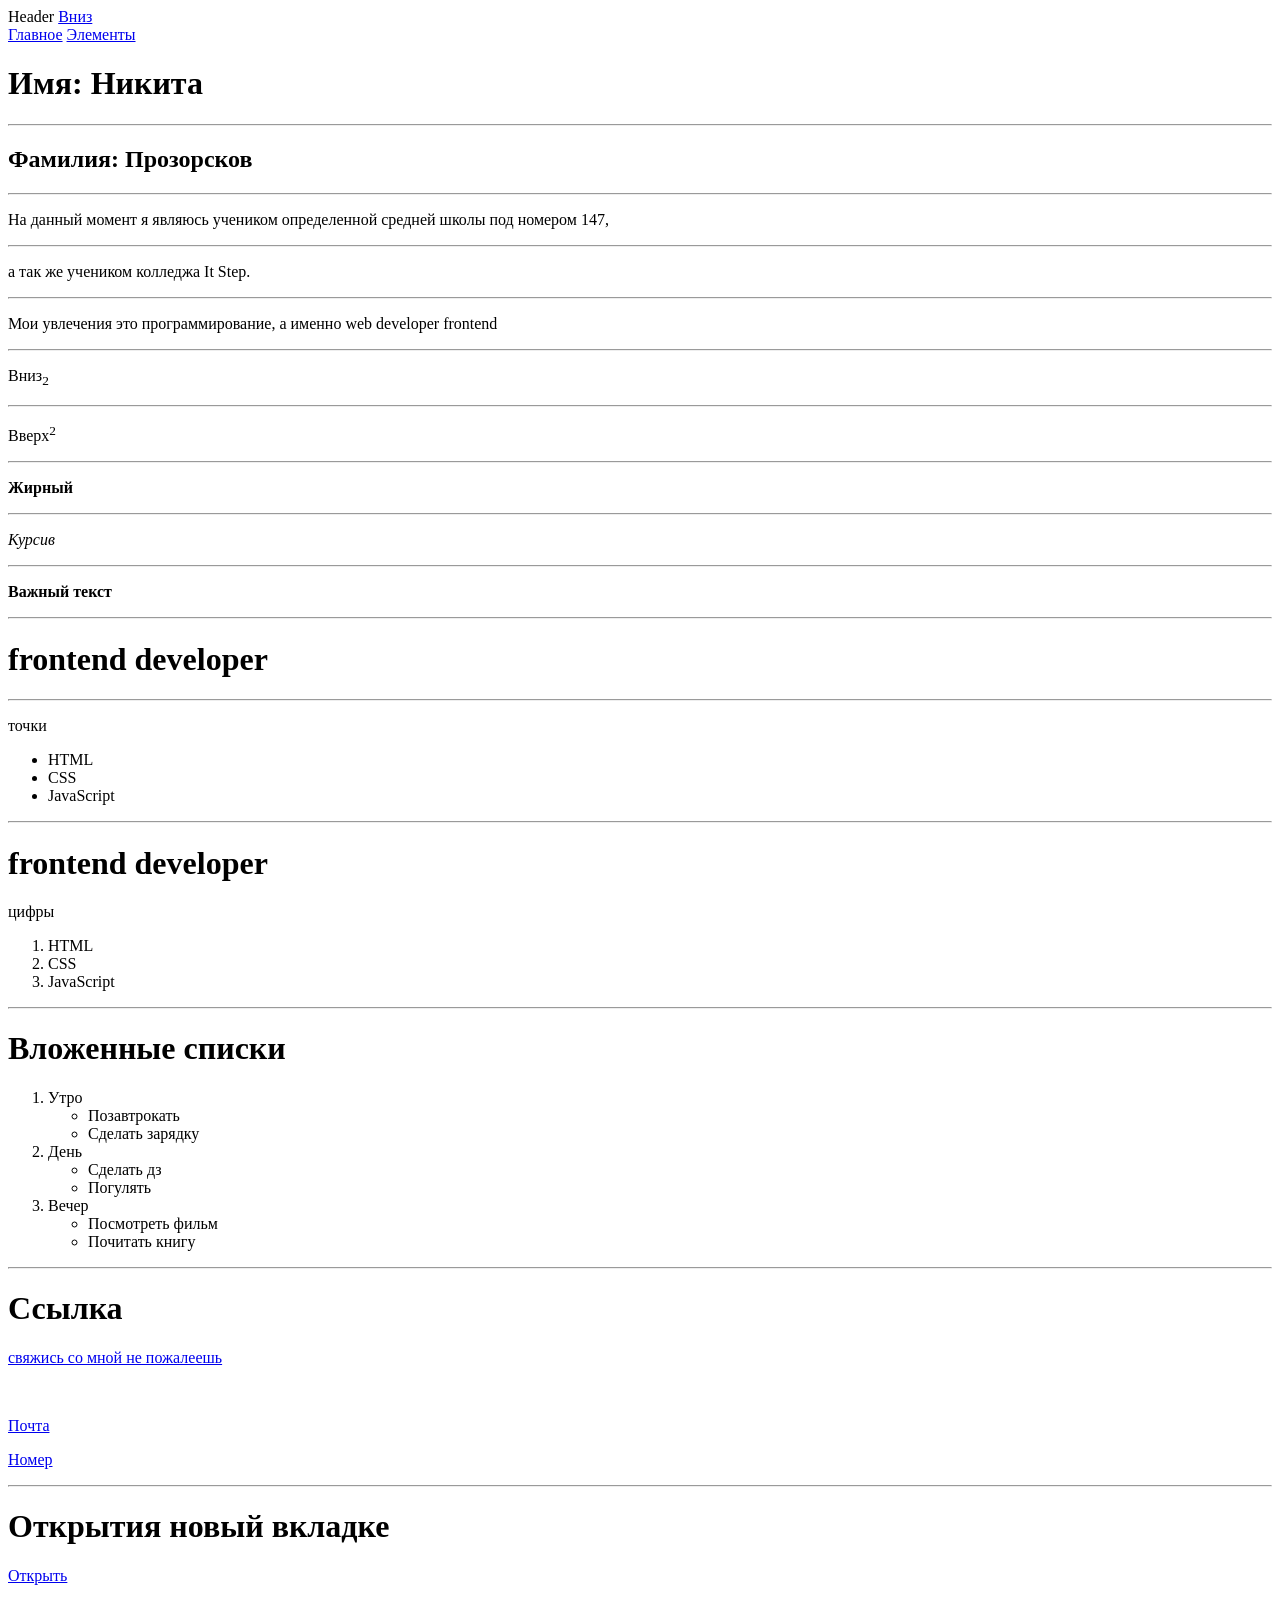
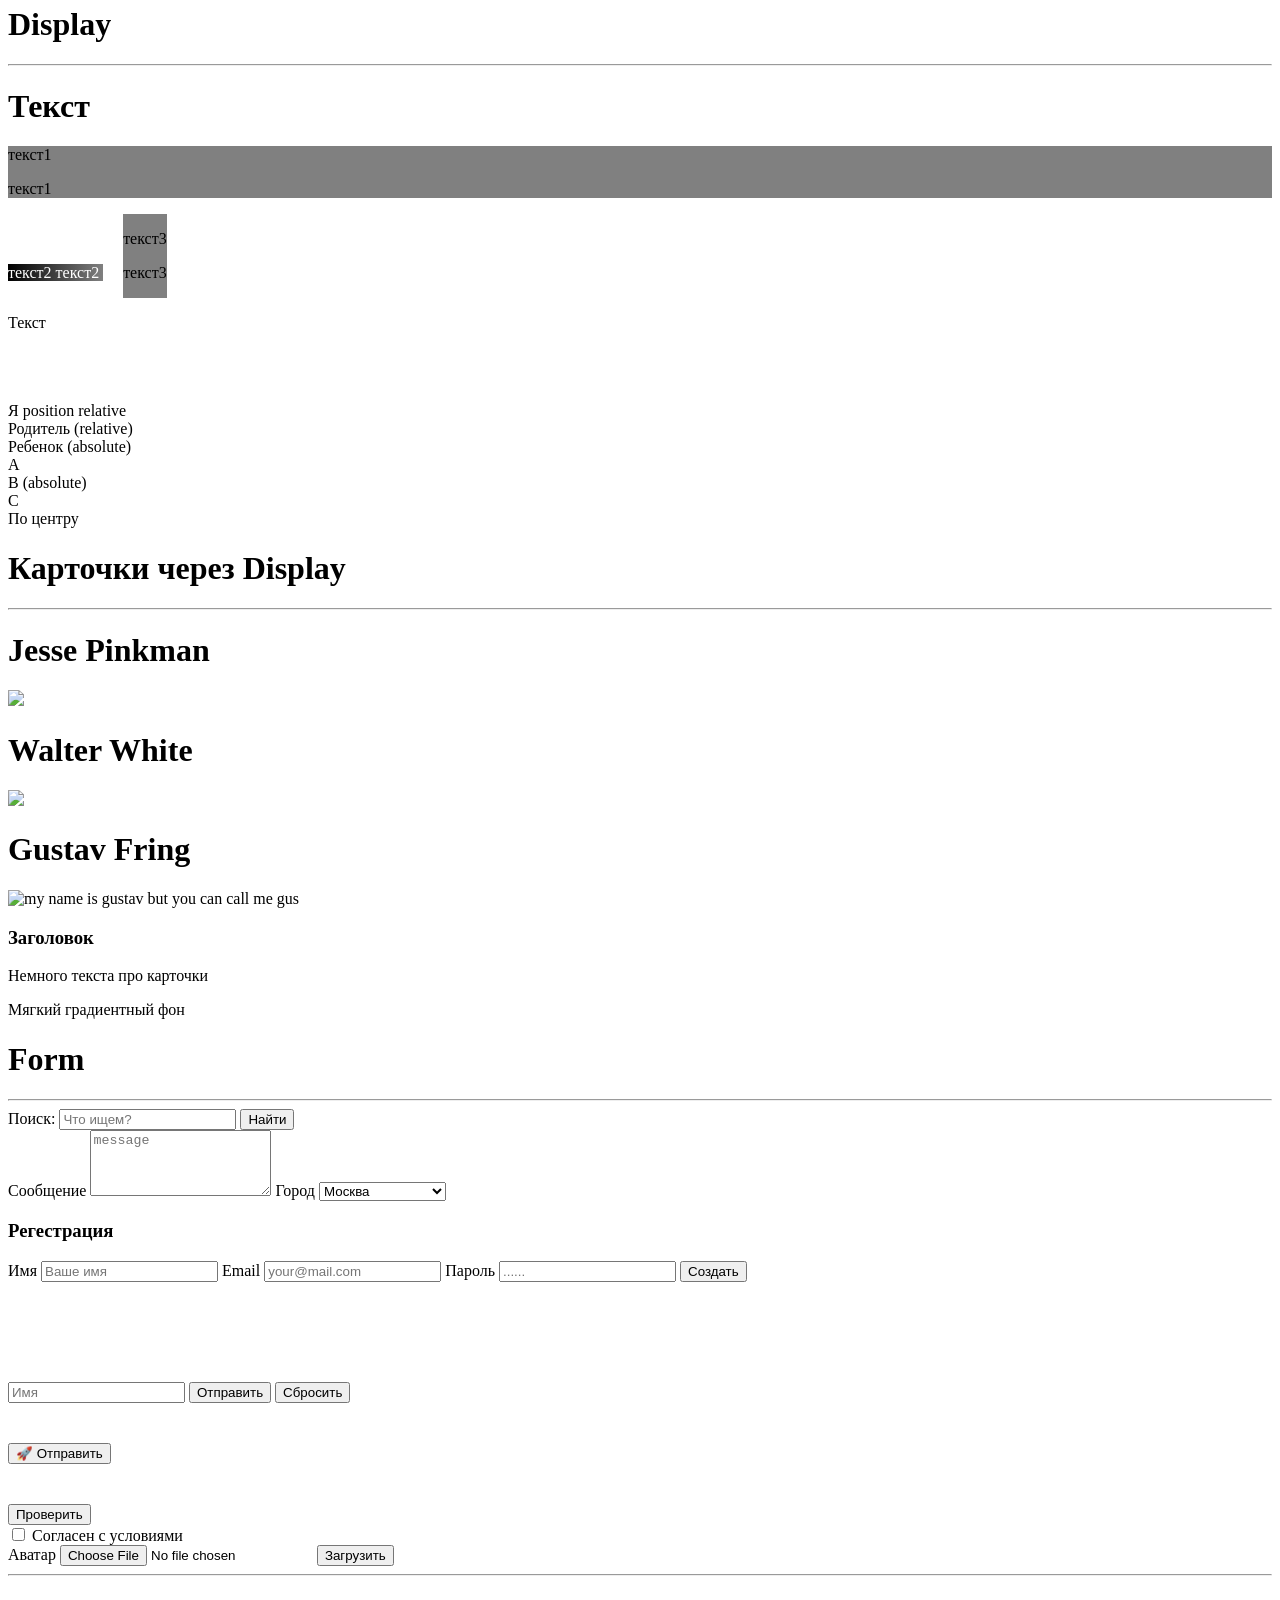
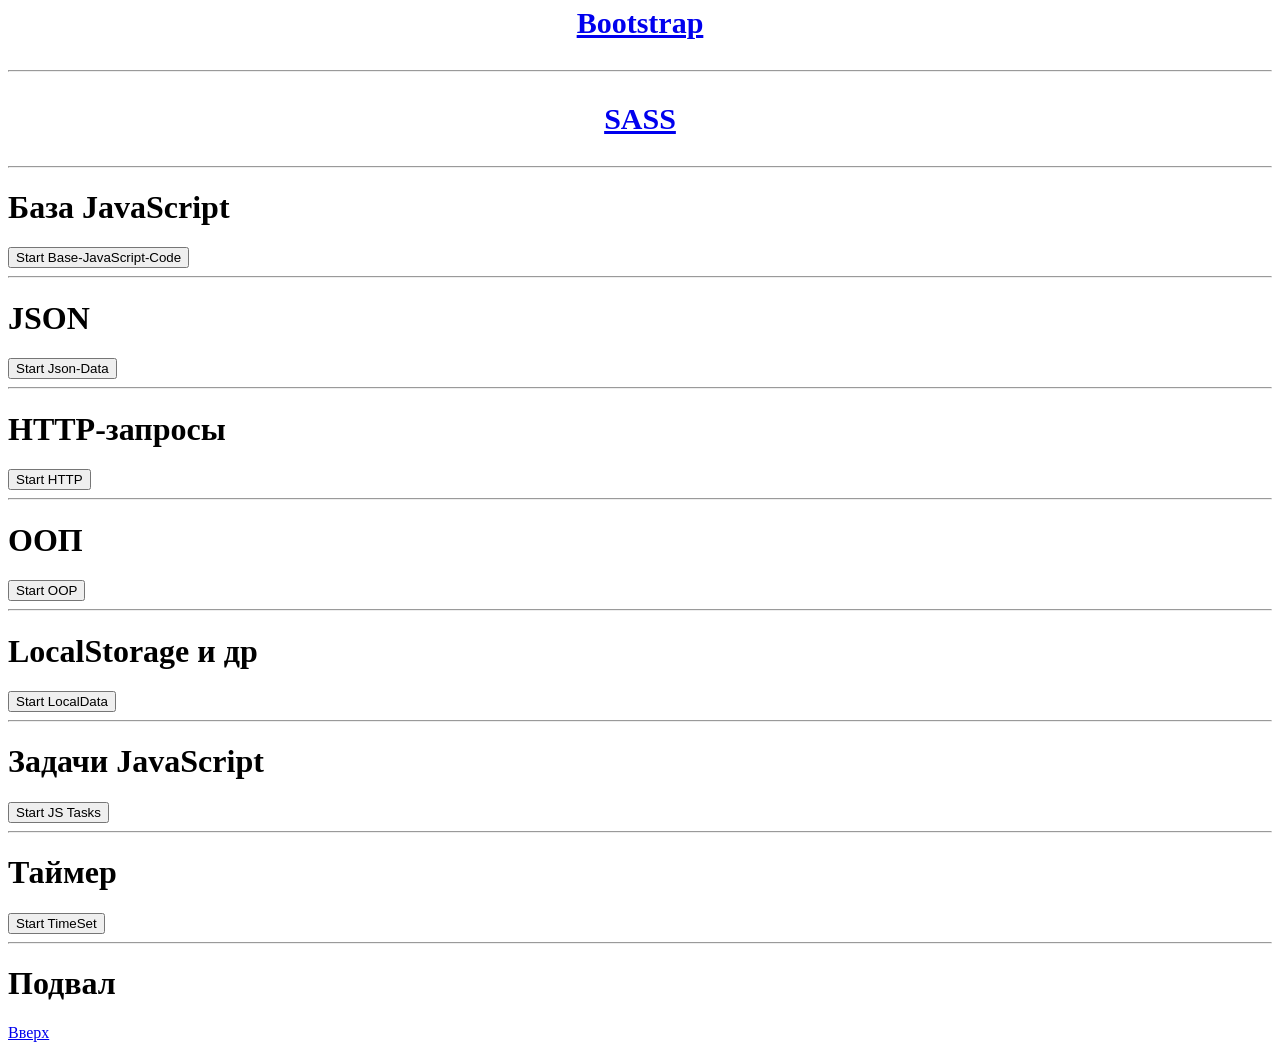
==== 1lesson.html @ 4474e619 "new" ====
<!DOCTYPE html>
<html lang="en">
<head>
    <meta charset="UTF-8">
    <meta http-equiv="X-UA-Compatible" content="IE=edge">
    <meta name="viewport" content="width=device-width, initial-scale=1.0">
    <title>WebDevelopment_learn</title>
    <link rel="stylesheet" href="style.css">
    <link rel="icon" type="image/x-icon" href="/favicon/icons8-сеть-16.png">
    <link rel="preconnect" href="https://fonts.googleapis.com">
    <link rel="preconnect" href="https://fonts.gstatic.com" crossorigin>
    <link href="https://fonts.googleapis.com/css2?family=Bitcount+Grid+Double:wght@100..900&display=swap" rel="stylesheet">
    <link rel="preconnect" href="https://fonts.googleapis.com">
    <link rel="preconnect" href="https://fonts.gstatic.com" crossorigin>
    <link href="https://fonts.googleapis.com/css2?family=Lobster&display=swap" rel="stylesheet">
    <link rel="preconnect" href="https://fonts.googleapis.com">
    <script type="module" src="main.js"></script>    
    <link rel="preconnect" href="https://fonts.gstatic.com" crossorigin>
    <link href="https://fonts.googleapis.com/css2?family=Rubik+Mono+One&display=swap" rel="stylesheet">
    
</head> 
<body>
    <header id="salam"> Header
    <a class="vniz" href="#vnizz">Вниз</a>
    <nav class="menu">
        <a class="mainnnn" href="#mainn">Главное</a>
        <a class="elements" href="#elemntss">Элементы</a>
    </nav>
    </header>
    <main>
    <h1 class="Name" id="mainn">Имя: Никита</h1>
    <hr> 
    <h2>Фамилия: Прозорсков</h2>
    <hr>
    <p>На данный момент я являюсь учеником определенной средней школы под номером 147,</p>
    <hr>
    <p>а так же учеником колледжа It Step.</p>
    <hr>
    <p>Мои увлечения это программирование, а именно web developer frontend</p>
    <hr>
    <p id="elemntss">Вниз<sub>2</sub></p>
    <hr>
    <p>Вверх<sup>2</sup></p>
    <hr>
    <p><b>Жирный</b></p>
    <hr>
    <p><i>Курсив</i></p>
    <hr>
    <p><strong>Важный текст</strong></p>
    <hr>
    <h1>frontend developer</h1>
    <hr>
    <p>точки</p>
    <ul>
        <li>HTML</li>
        <li>CSS</li>
        <li>JavaScript</li>
    </ul>
    <hr>
    <h1>frontend developer</h1>
    <p>цифры</p>
    <ol>
        <li>HTML</li>
        <li>CSS</li>
        <li>JavaScript</li>
    </ol>
    <hr>
    <h1>Вложенные списки</h1>
    <ol>
       <li>Утро
     <ul>
        <li>Позавтрокать</li>
        <li>Сделать зарядку</li>
     </ul>
     </li>
     <li> День
        <ul>
            <li>Сделать дз</li>
            <li>Погулять</li>
        </ul>
     </li>  
     <li> Вечер
        <ul>
            <li>Посмотреть фильм</li>
            <li>Почитать книгу</li>
        </ul>
     </li>
    </ol>
 <hr>
 <h1>Ссылка</h1>
 <a href="#salam"><p>свяжись со мной не пожалеешь</p></a>
 <a href="https://www.google.com/search?q=%D0%BF%D0%BE%D1%87%D1%82%D0%B0&rlz=1C1GCEU_ruBY965BY965&oq=%D0%BF%D0%BE%D1%87%D1%82%D0%B0&gs_lcrp=[base64]&sourceid=chrome&ie=UTF-8&sei=vSjIaNepLYi8wPAP7PGDgAo&zx=1757948424791&no_sw_cr=1?subject=Здравствуйте&body=я человек"><br><p>Почта</p></a>
 <a href="tel:+375445184730"><p>Номер</p></a>
 <hr>
 <h1>Открытия новый вкладке</h1>
 <a 
   href="сайт.com"
   target="_blank"
   rel="noopener noreferrer"
   title="Открыть">  
   <p>Открыть</p> 
</a>  
<h1>Display</h1>
<hr>
<div class="pxx">
  <h1 class="emm">Текст</h1>
</div>
<div style="display: block; background-color: gray;"> 
  <p>текст1</p> 
  <p>текст1</p>
</div>
<div style="display: inline;  color:white; background-image: linear-gradient(90deg,black,grey);">   
   <span>
    текст2 
    текст2
   </span> 
</div>
<div style="margin-left: 20px; display: inline-block; background-color: gray;">
    <p>текст3</p> 
    <p>текст3</p>
</div>
<p style="margin-bottom: 30px;">Текст</p>
<div style="padding: 20px;"></div>
<div class="box">Я position relative</div>
<div class="parent">
    Родитель (relative)
    <div class="child">Ребенок (absolute)</div>
</div>
<div class="row">
    <div class="box">A</div>
    <div class="box abs">B (absolute)</div>
    <div class="box">C</div>
</div>
<div class="stage">
    <div class="modal">По центру</div>
</div>
<h1>Карточки через Display</h1>
<hr>
<div class="flexing">
    <div class="container" id="jessi">
        <div class="jessi-dialog" id="jessi-dialog">
            <h1>Jesse Pinkman</h1>
        </div>
        <img src="https://upload.wikimedia.org/wikipedia/ru/thumb/5/52/Jesse_Bruce_Pinkman.jpg/330px-Jesse_Bruce_Pinkman.jpg">
    </div>
    <div class="container" id="walter">
        <div class="jessi-dialog" id="walter-dialog">
            <h1>Walter White</h1>
        </div>
        <img src="https://upload.wikimedia.org/wikipedia/ru/thumb/a/ac/Walter_Hartwell_White.jpg/330px-Walter_Hartwell_White.jpg">
    </div>
    <div class="container" id="gustav">
        <div class="jessi-dialog" id="gustav-dialog">
            <h1>Gustav Fring</h1>
        </div>
        <img src="https://preview.redd.it/is-gustavo-fring-his-real-name-v0-3cmh5jrsr4df1.jpeg?width=640&crop=smart&auto=webp&s=c3fda0f377e177daecb473f7a951c6828c916b12" alt="my name is gustav but you can call me gus">
    </div>
</div>
<div class="inline">
<div class="card">
    <h3>Заголовок</h3>
    <p>Немного текста про карточки</p>
</div>
<div class="grad">Мягкий градиентный фон</div>
</div>
<h1>Form</h1>
<hr>
<form class="search" action="/search" method="get">
    <label for="q">Поиск:</label>
    <input id="q" name="q" type="text" placeholder="Что ищем?">
    <button class="accept" type="submit">Найти</button>
</form>
<label for="msg">Сообщение</label>
<textarea id="msg" name="message" rows="4" placeholder="message"></textarea>
<label for="city">Город</label>
<select id="city" name="city">
    <option value="msk">Москва</option>
    <option value="spb">Санкт-Петербург</option>
    <option value="mnsk">Минск</option>
</select>
<form class="auth" action="/singup" metod="post">
    <h3 class="auth_title">Регестрация</h3>
    <label class="auth_label">Имя
        <input class="auth_input" name="name" type="text" placeholder="Ваше имя" required="">
    </label>
    <label class="auth_label">Email
        <input class="auth_input" name="email" type="email" placeholder="your@mail.com" required="">
    </label>
    <label class="auth_label">Пароль
        <input class="auth_input" name="password" type="password" placeholder="......" required="">
    </label>
    <button class="auth_btn" type="submit">Создать</button>
</form>
<form action="/send" method="post" style="margin-top: 100px;">
    <input id="input-js" type="text" name="name" placeholder="Имя" required>
    <button id="sumbit-js" type="submit">Отправить</button>
    <button type="reset">Сбросить</button>
</form>
<form class="form" action="/send" method="POST" style="margin-top: 40px;">
    <button class="form_button form__button--primary" type="sumbit">
        <span class="form__button-icon" aria-hidden="true">🚀</span>
        <span class="form__button-text">Отправить</span>
    </button>
</form>
<form class="form" action="/send" method="POST" style="margin-top: 40px;">
    <button class="form__button form__button--ghost" type="button" id="check">
        Проверить
    </button>
</form>
<label class="form__option" style="margin-top: 50px;">
    <input class="form__checkbox" type="checkbox" id="agree" name="agree" value="yes">
    <span class="form__option-text">Согласен с условиями</span>
</label>
<form class="form" action="/upload" method="POST" enctype="multipart/form-data">
    <label class="form_option">
        <span class="form_option">Аватар</span>
        <input class="form_file" type="file" name="avatar" accept="image/*">
    </label>
    <button class="form_button form__button--primary" type="submit">Загрузить</button>
</form>
<hr>
<h3 style="text-align: center; font-size:30px;"><a href="/boostrap/index.html">Bootstrap</a></h3>
<hr>
<h3 style="text-align: center; font-size:30px;"><a href="/SASS/vite-project/index.html">SASS</a></h3>
<hr>
<h1>База JavaScript</h1>
<button id="button-start">Start Base-JavaScript-Code</button>
<hr>
<h1>JSON</h1>
<button id="button-start-json">Start Json-Data</button>
<hr>
<h1>HTTP-запросы</h1>
<button id="button-start-http">Start HTTP</button>
<hr>
<h1>ООП</h1>
<button id="button-start-oop">Start OOP</button>
<hr>
<h1>LocalStorage и др</h1>
<button id="button-start-localdata">Start LocalData</button>
<hr>
<h1>Задачи JavaScript</h1>
<button id="button-start-js">Start JS Tasks</button>
<hr>
<h1>Таймер</h1>
<button id="button-start-timeset">Start TimeSet</button>
<hr>
</main>
<footer>
    <h1 id="vnizz">Подвал</h1>
    <a href="#salam"><p>Вверх</p></a>
</footer>
</body>
</html>
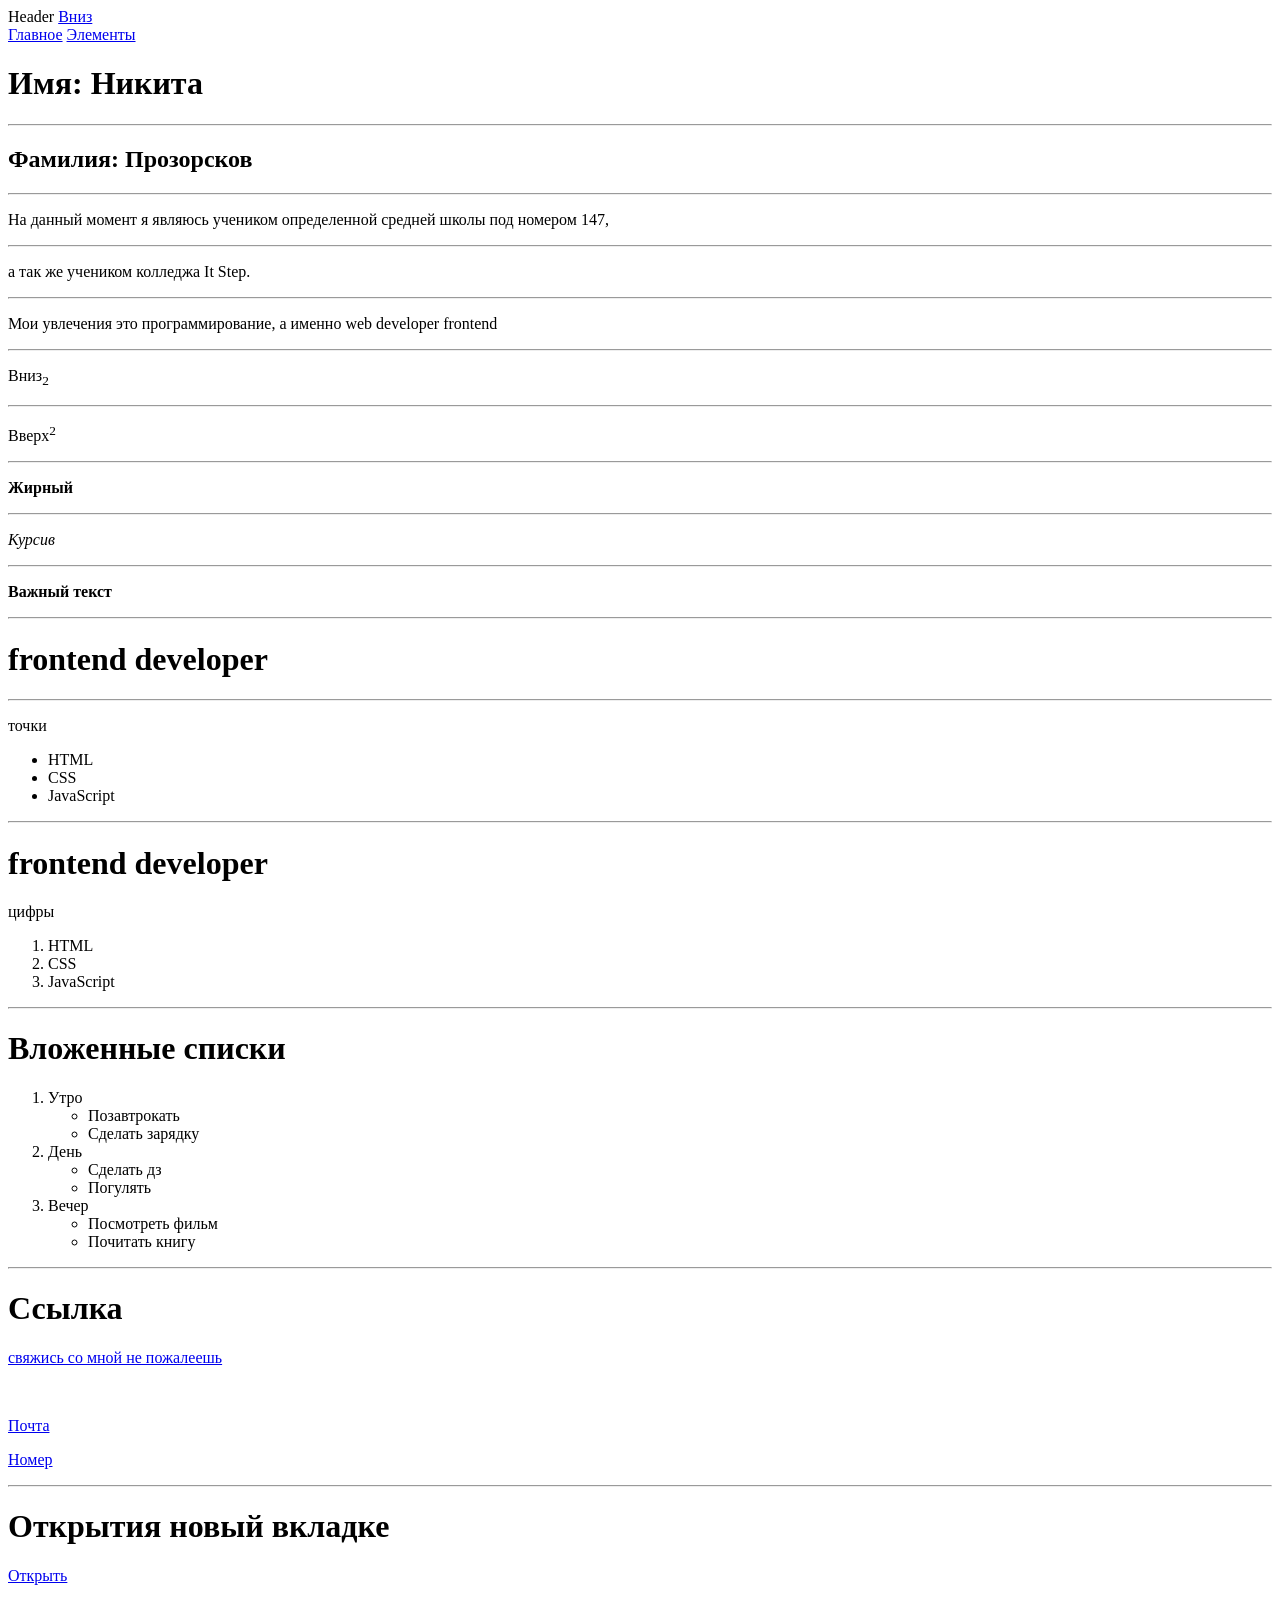
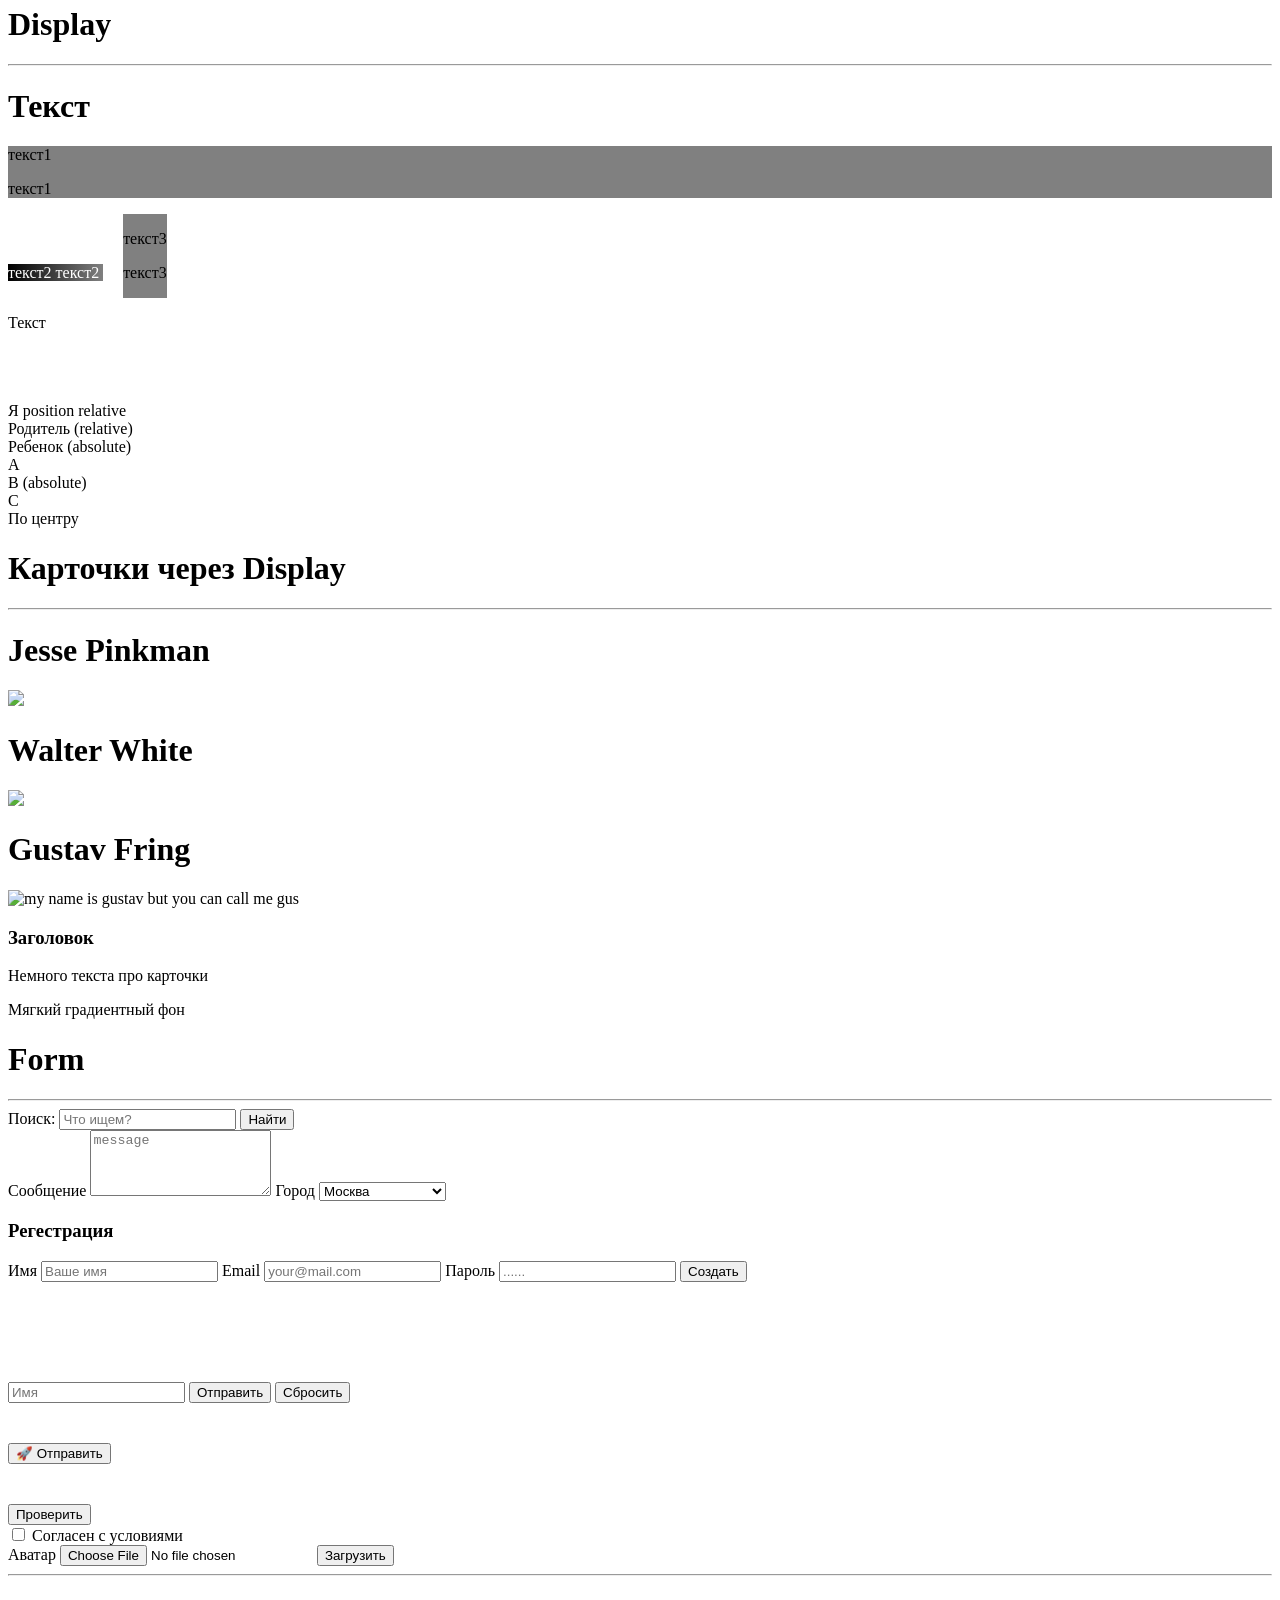
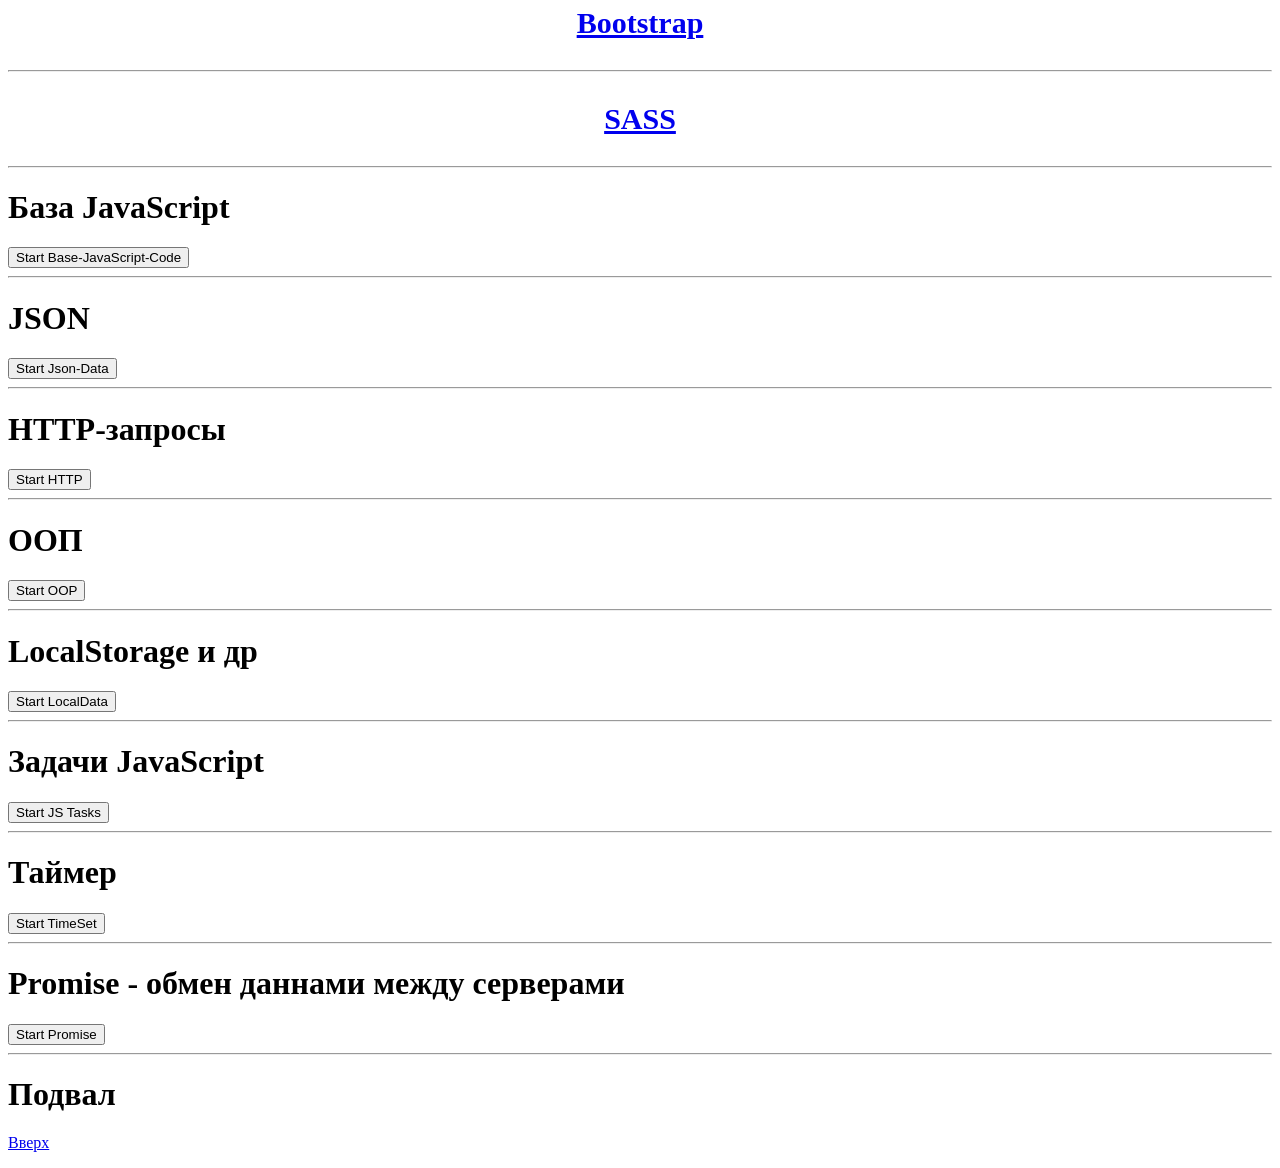
==== commit bae39160: "new" ====
--- a/1lesson.html
+++ b/1lesson.html
@@ -244,6 +244,9 @@
 <h1>Таймер</h1>
 <button id="button-start-timeset">Start TimeSet</button>
 <hr>
+<h1>Promise - обмен даннами между серверами</h1>
+<button id="button-start-promise">Start Promise</button>
+<hr>
 </main>
 <footer>
     <h1 id="vnizz">Подвал</h1>
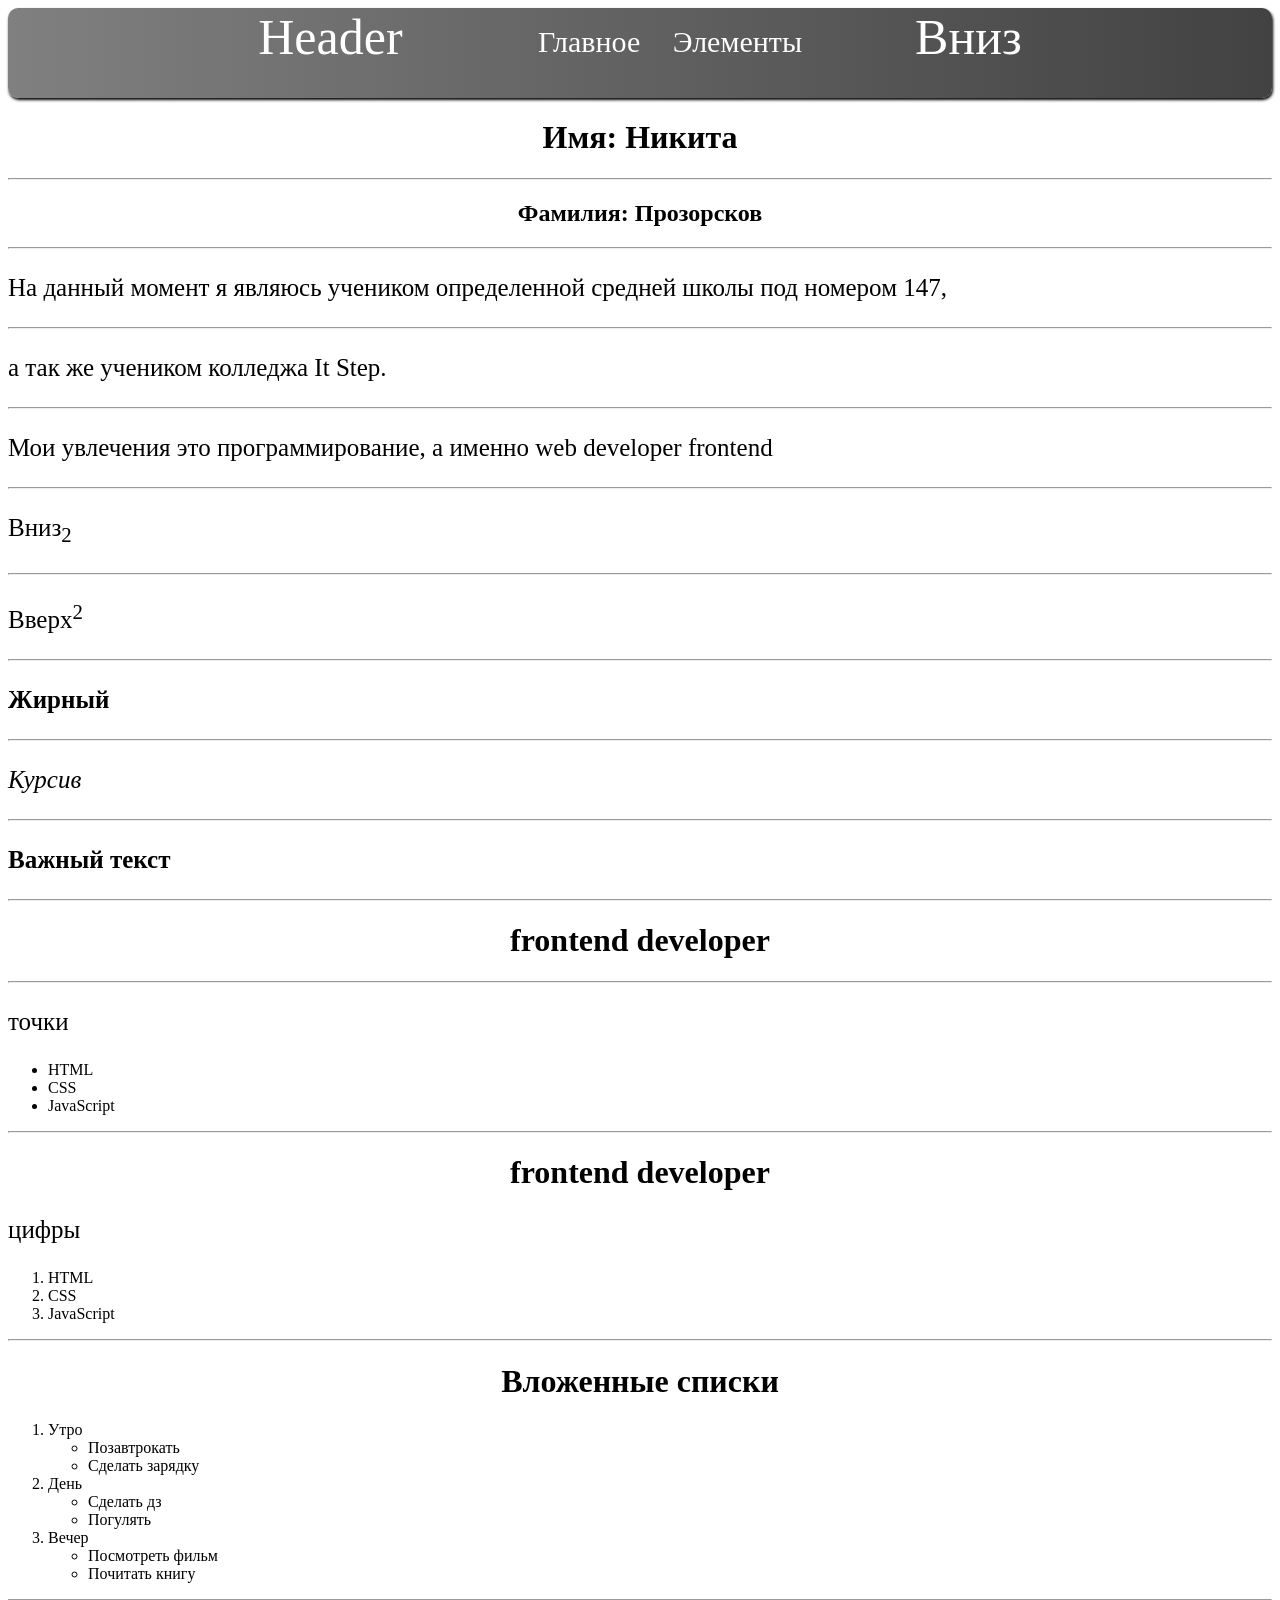
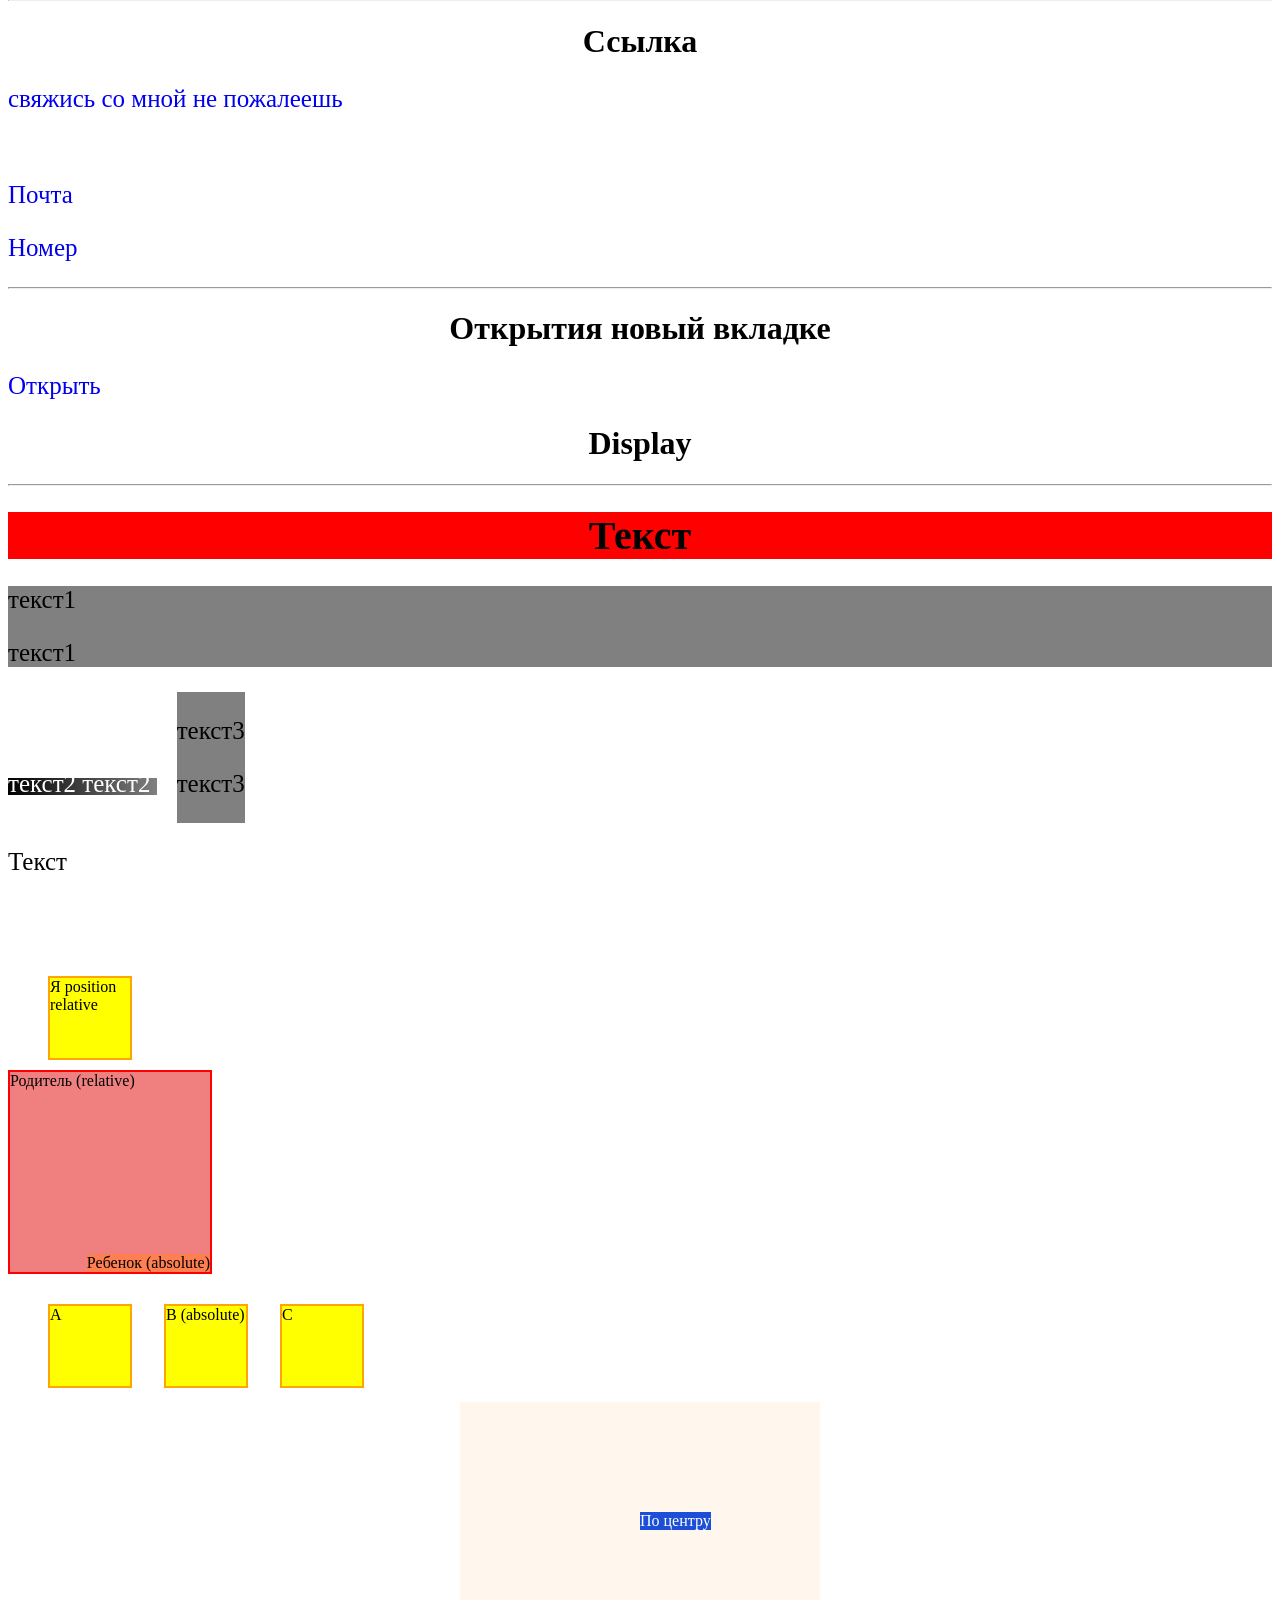
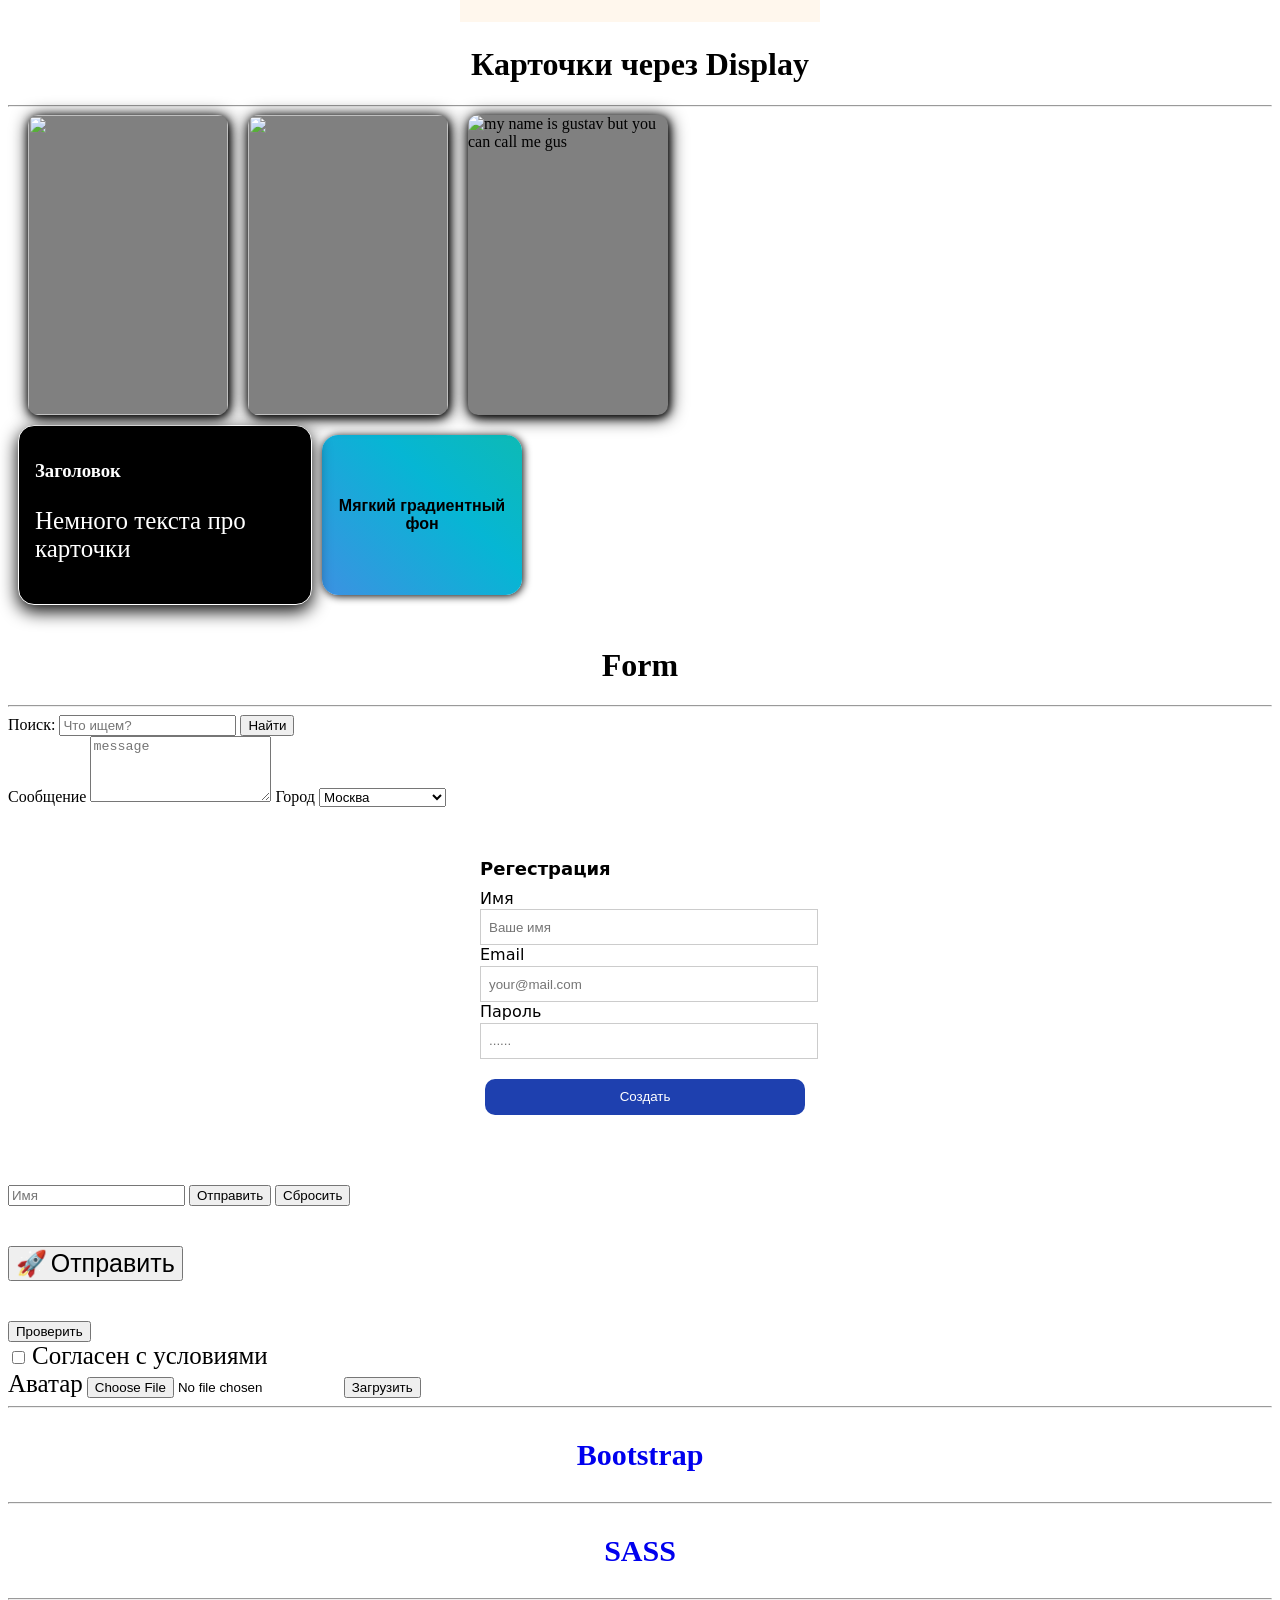
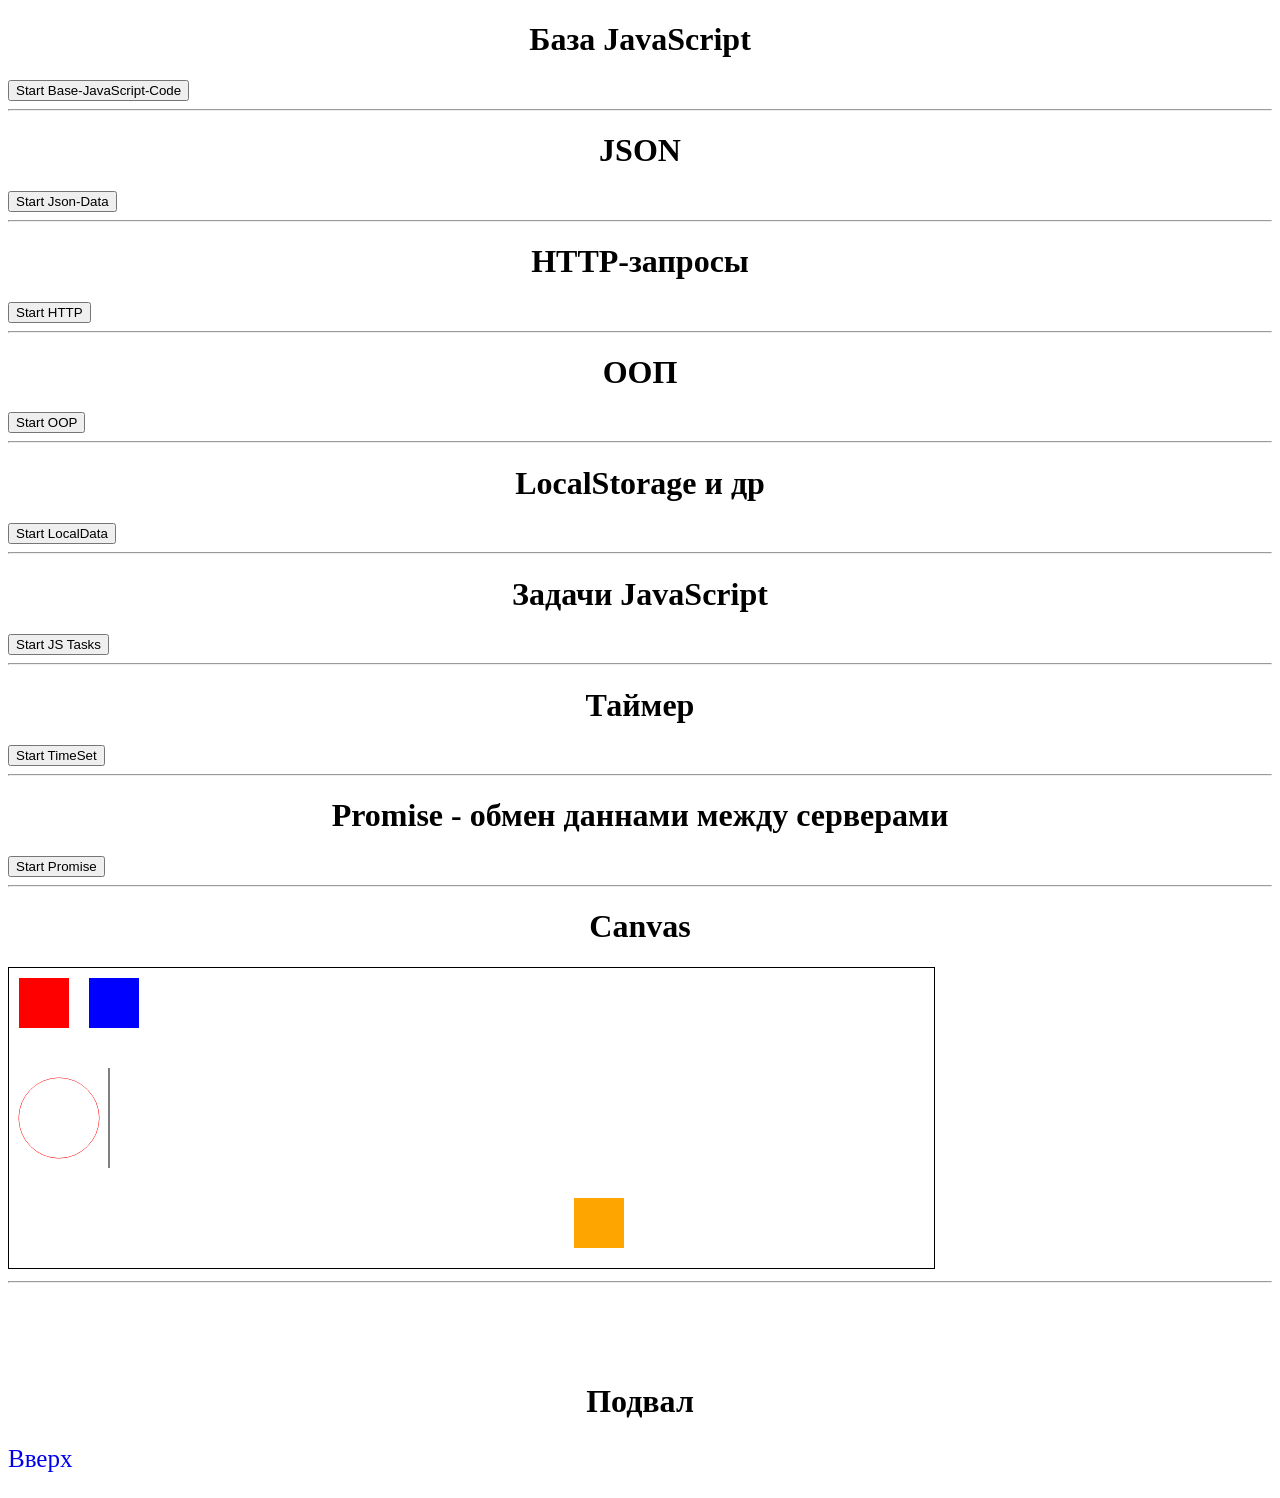
==== commit f9a324e0: "new" ====
--- a/1lesson.html
+++ b/1lesson.html
@@ -14,7 +14,6 @@
     <link rel="preconnect" href="https://fonts.gstatic.com" crossorigin>
     <link href="https://fonts.googleapis.com/css2?family=Lobster&display=swap" rel="stylesheet">
     <link rel="preconnect" href="https://fonts.googleapis.com">
-    <script type="module" src="main.js"></script>    
     <link rel="preconnect" href="https://fonts.gstatic.com" crossorigin>
     <link href="https://fonts.googleapis.com/css2?family=Rubik+Mono+One&display=swap" rel="stylesheet">
     
@@ -247,10 +246,14 @@
 <h1>Promise - обмен даннами между серверами</h1>
 <button id="button-start-promise">Start Promise</button>
 <hr>
+<h1>Canvas</h1>
+<canvas id="CanvasJS" height="300" width="925"></canvas>
+<hr>
 </main>
 <footer>
     <h1 id="vnizz">Подвал</h1>
     <a href="#salam"><p>Вверх</p></a>
 </footer>
+    <script type="module" src="./scripts/main.js"></script>  
 </body>
 </html>
--- a/style.css
+++ b/style.css
@@ -0,0 +1,299 @@
+.vniz{
+    margin-left: 500px;
+    font-family: "Lobster";
+    color: white;
+}
+.mainnnn{
+  font-family: "Rubik Mono One";
+  transition: transform 0.1s ease;
+  position: relative;
+  bottom: 60px;
+  left: 20px;
+  padding: 20px;
+  font-size: 30px;
+  color: white;
+}
+
+
+.mainnnn:hover {
+  text-decoration:underline;
+  color: rgb(198, 198, 198);
+}
+
+#CanvasJS{
+  border: 1px solid black;
+}
+
+.elements{
+  
+  font-family: "Rubik Mono One";
+  left: 20px;
+  position: relative;
+  bottom: 60px;
+  font-size: 30px;
+  color: white;
+}
+.elements:hover {
+  text-decoration:underline;
+  color: rgb(198, 198, 198);
+}
+
+@media (width: 434px){
+    img{
+      display: none;
+      width: 200px;
+    }
+}
+
+@media (width: 1629px){
+    img{
+      width: 1000px;
+    }
+}
+
+a{
+  text-decoration: none;
+}
+
+html{
+    scroll-behavior: smooth;
+}
+footer{
+  margin-top: 100px;
+}
+
+span{
+    font-size: 25px;
+}
+
+h1{
+    text-align: center;
+}
+h2{
+    text-align: center;
+}
+p{
+    font-size: 25px;
+    
+}
+img{
+    border-radius: 10px;
+    box-shadow: 1px 5px 3px;
+    height: 700px;
+    width: 1253px;
+}
+header{
+    box-shadow: 1px 2px 3px black;
+    height: 90px;
+    font-family: "Bitcount Grid Double";
+    transition: transform 0.3s ease;
+    display: block;
+    border-radius: 10px;
+    color: white;
+    background-image: linear-gradient(90deg, grey, rgb(66, 66, 66));
+    font-size: 50px;
+    text-align: center;
+}
+header:hover{
+    background-image: linear-gradient(90deg, red, grey);
+    transform: scale(1.1);
+}
+
+.flexing{
+  animation-name: card-anim;
+  animation-duration: 0.3s;
+  animation-timing-function: ease;
+  animation-iteration-count: 1;
+  display: flex;
+}
+
+.jessi-dialog{
+  display: none;
+  animation-name: card-anim;
+  animation-duration: 0.3s;
+  background-image: linear-gradient(90deg,grey,rgb(173, 173, 173));
+  border-radius: 30%;
+  animation-timing-function: ease;
+  animation-iteration-count: 1;
+  font-family: 'Courier New', Courier, monospace;
+  box-shadow: 1px 1px 9px black;
+  color: white;
+  font-size: 20px;
+}
+
+@keyframes card-anim {  
+  0% {
+    transform: scale(0.5);
+  }
+  
+  100% {
+    transform: scale(1);
+  }
+
+}
+
+
+img{
+  box-shadow: 1px 2px 18px black;
+  position: absolute;
+  height: 300px;
+  width: 200px;
+}
+
+.container{
+  width: 200px;
+  z-index: 2;
+  box-shadow: 1px 2px 8px black;
+  border-radius: 10px;
+  height: 300px;
+  transition: all 0.3s ease;
+  animation-name: cardName;
+  animation-duration: 0.3s;
+  animation-timing-function: ease;
+  animation-iteration-count: 1;
+  position: relative;
+  background-color: grey;
+  margin-bottom: 30px;
+  margin-left: 20px;
+}
+
+
+.inline{
+  bottom: 20px;
+  position: relative;
+  display: flex;
+}
+
+.grad{
+  position: relative;
+  left: 20px;
+  top: 10px;
+  width: 200px;
+  height: 160px;
+  text-align: center;
+  color: white;
+  font-family: 'Lucida Sans', 'Lucida Sans Regular', 'Lucida Grande', 'Lucida Sans Unicode', Geneva, Verdana, sans-serif;
+  box-shadow: 1px 1px 8px black;
+  display: grid; place-items: center;
+  color: black; font-weight: 700;
+  background-image: linear-gradient(45deg, #8b5cf6, #06b6d4, #22c55e);
+  background-size: 300% 300%;
+  animation: shift 8s ease infinite;
+  border-radius: 16px;
+}
+
+@keyframes shift {
+  0% {background-position: 0% 50%; }
+  50% {background-position: 100% 50%;}
+  100% {background-position: 0% 50%;}
+}
+
+.auth{ position: relative; top: 40px; font:16px/1.3 system-ui,Arial;max-width: 320px;margin: auto;padding: 10px; border: 1px;}
+.auth_title{margin: 0 0 8px; font-size: 18px;}
+.auth_lable{display: block;margin: 8px 0;}
+.auth_input{display: block;width: 100%; height:34px; padding: 0 8px; border: 1px solid #ccc; }
+.auth_input:focus{outline: none; border-color: #2563eb;}
+.auth_btn{position: relative; left: 5px; color: white; display: block; width: 100%; height: 36px; margin-top: 20px; border: 0; border-radius: 10px;}
+.auth_btn{background: #1e40af;}
+
+.card{
+ z-index: 1;
+ border: 1px solid white;
+ width: 260px;
+ padding: 16px;
+ border-radius: 16px;
+ background: black;
+ color: white;
+ position: relative;
+ left: 10px;
+ box-shadow: 0 6px 18px black;
+ transition: transform .2s, box-shadow .2s;
+}
+
+.card:hover{
+  box-shadow: 0 12px 28px rgb(0,0,0,.15);
+  transform: translateY(-6px);
+}
+
+.container:hover{
+  transform: scale(1.1);
+}
+
+.stage{
+  position: relative;
+  width: 360px;
+  height: 220px;
+  margin: 24px auto;
+  background-color: #fff7ed;
+}
+
+
+.modal{
+  position: absolute;
+  top: 50%;
+  left: 50%;
+  transform: translate(-50% -50%);
+  background: #1d4ed8;
+  color: #fff;
+}
+
+.badge{
+  position: absolute;
+  top: 10px;
+  right: 10px;
+  background: #ef4444;
+  color: #fff;
+  padding: 4px 8px;
+  border-radius: 99999px;
+}
+
+
+
+.parent{
+  border: 2px solid red;
+  margin-top: 30px;
+  position: relative;
+  width: 200px;
+  height: 200px;
+  background-color: lightcoral;
+}
+
+.child{
+  position: absolute;
+  bottom: 0;
+  right: 0;
+  background-color: coral;
+}
+
+.box{
+  width: 150px;
+  height: 80px;
+  margin: 10px;
+  background-color: lightgreen;
+  border: 2px solid green;
+
+  position: relative;
+  top: 20px;
+  left: 30px;
+}
+
+.row {
+  display: flex;
+  gap: 12px;
+}
+
+.box{
+  width: 80px;
+  height: 80px;
+  background-color: yellow;
+  border: 2px solid orange;
+}
+
+
+.pxx{
+  background-color: red;
+  font-size: 20px;
+}
+.emm{
+  font-size: clamp(16px, calc(2vm + 10px) 40px);
+}
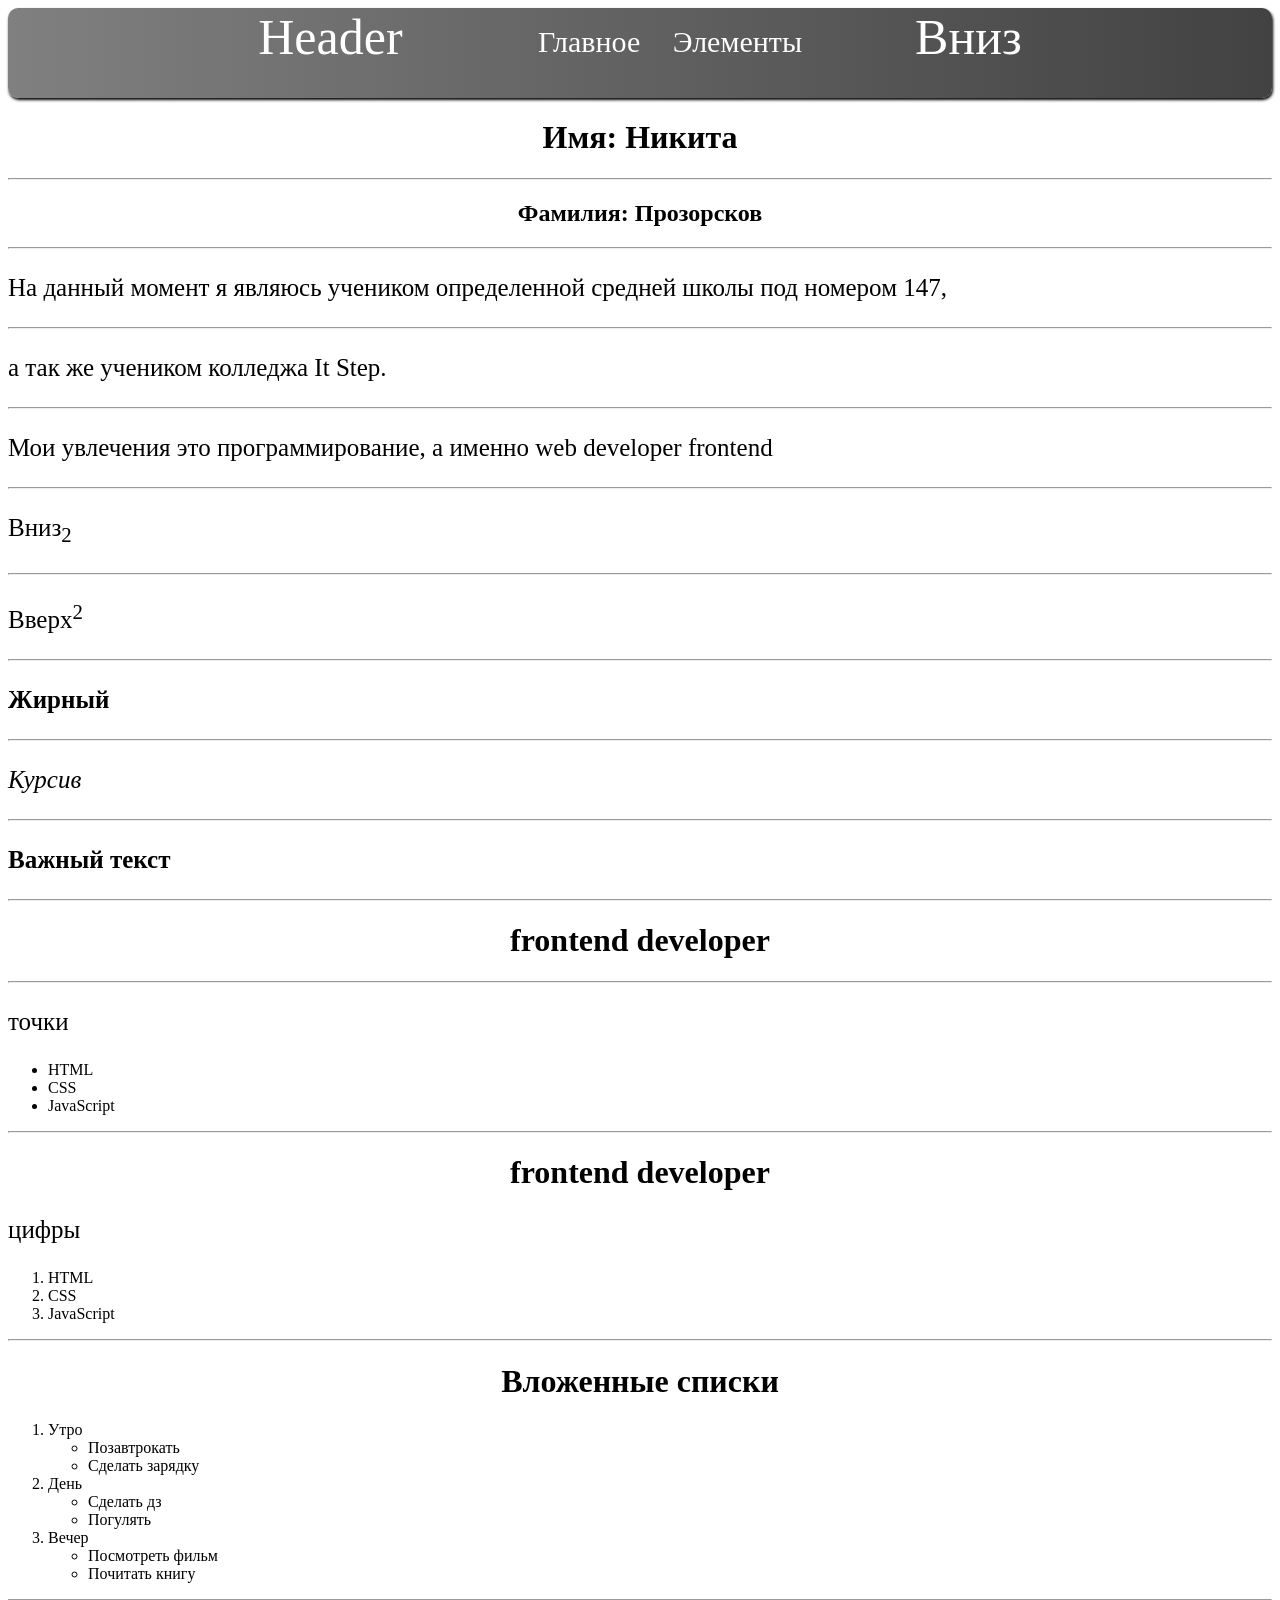
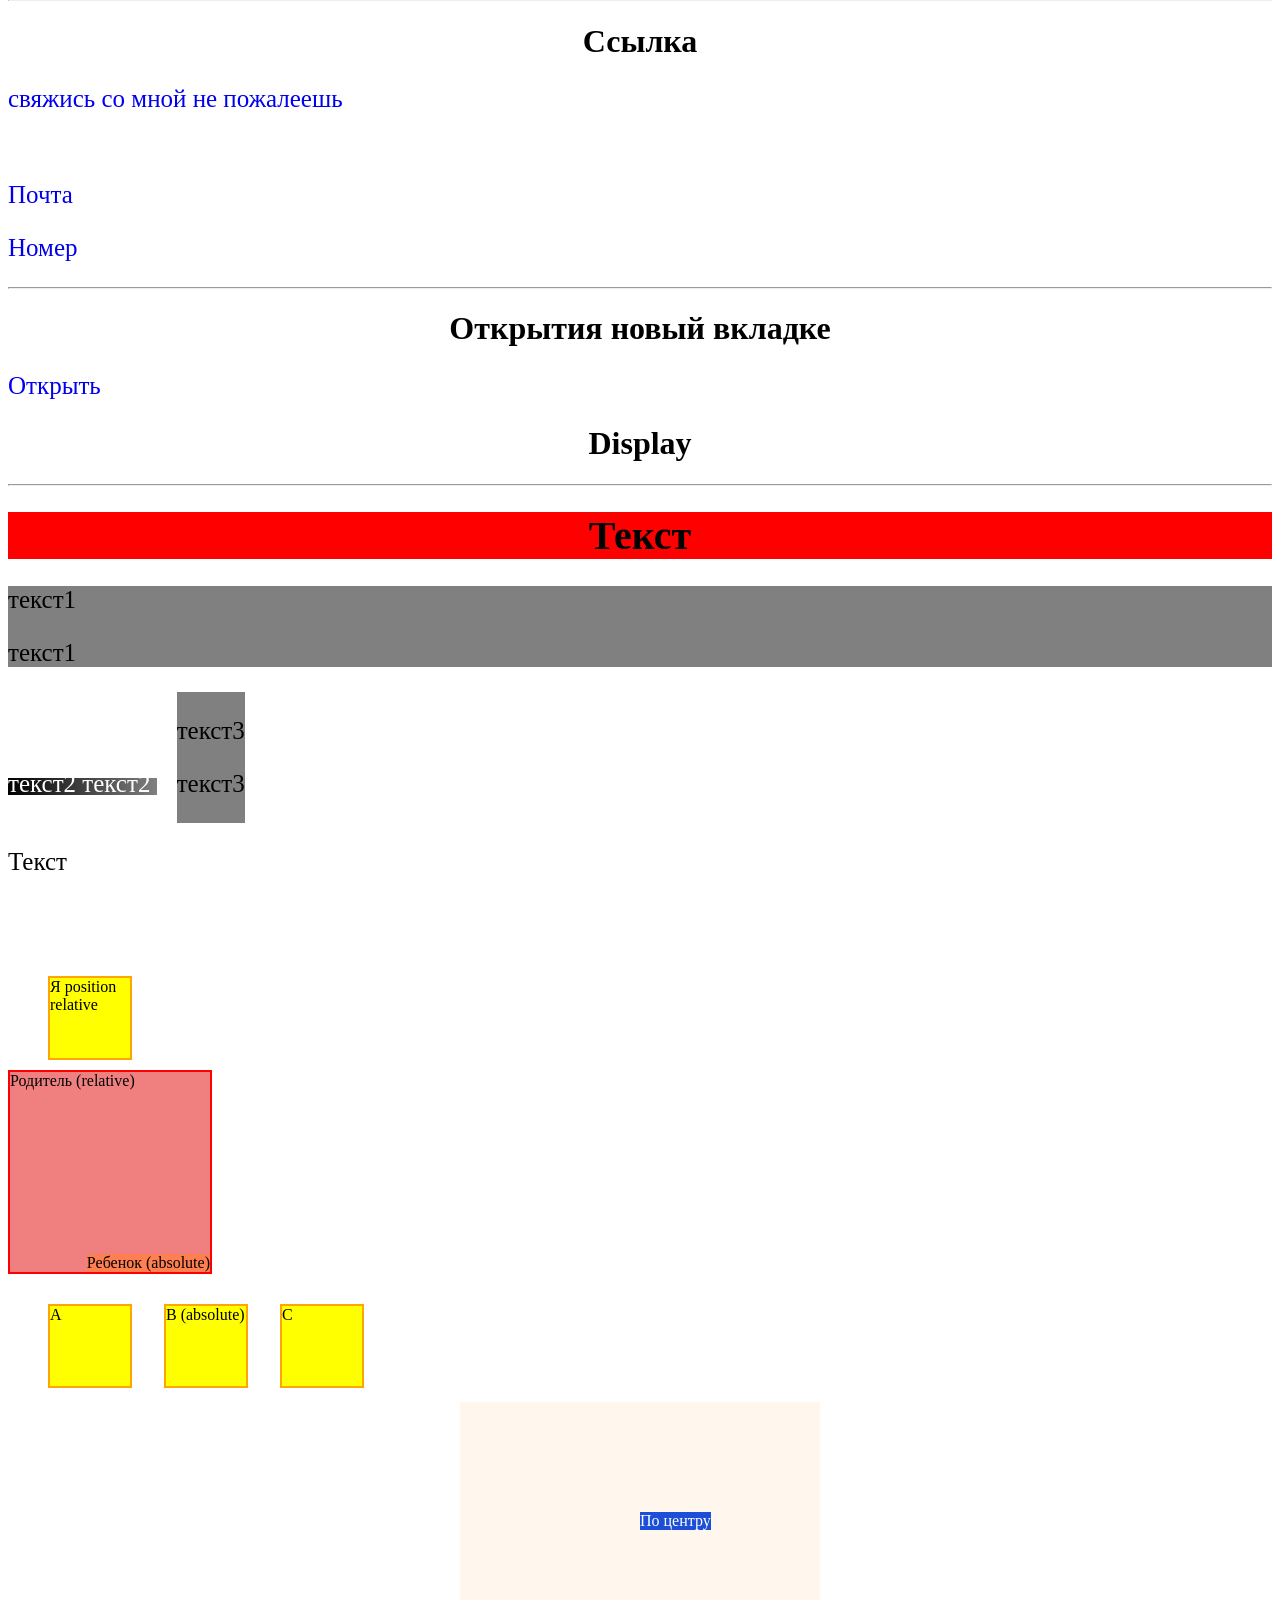
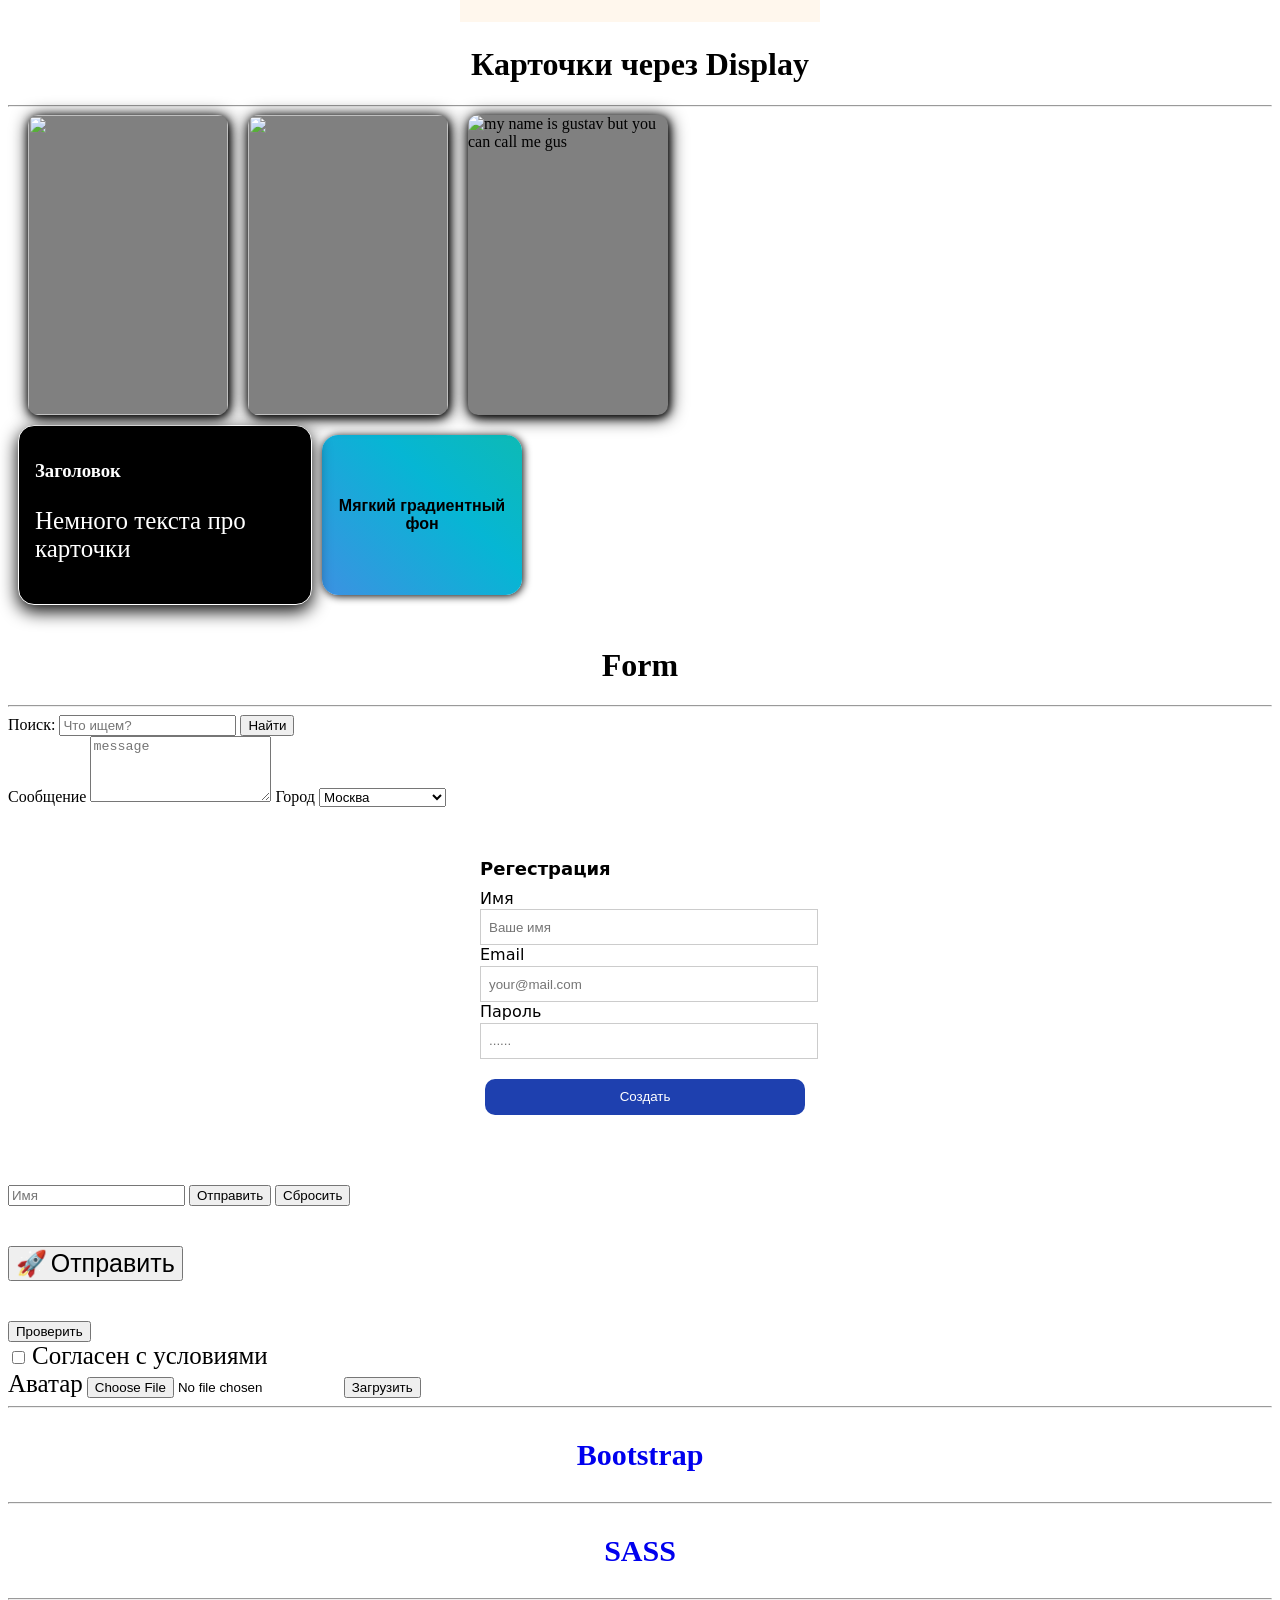
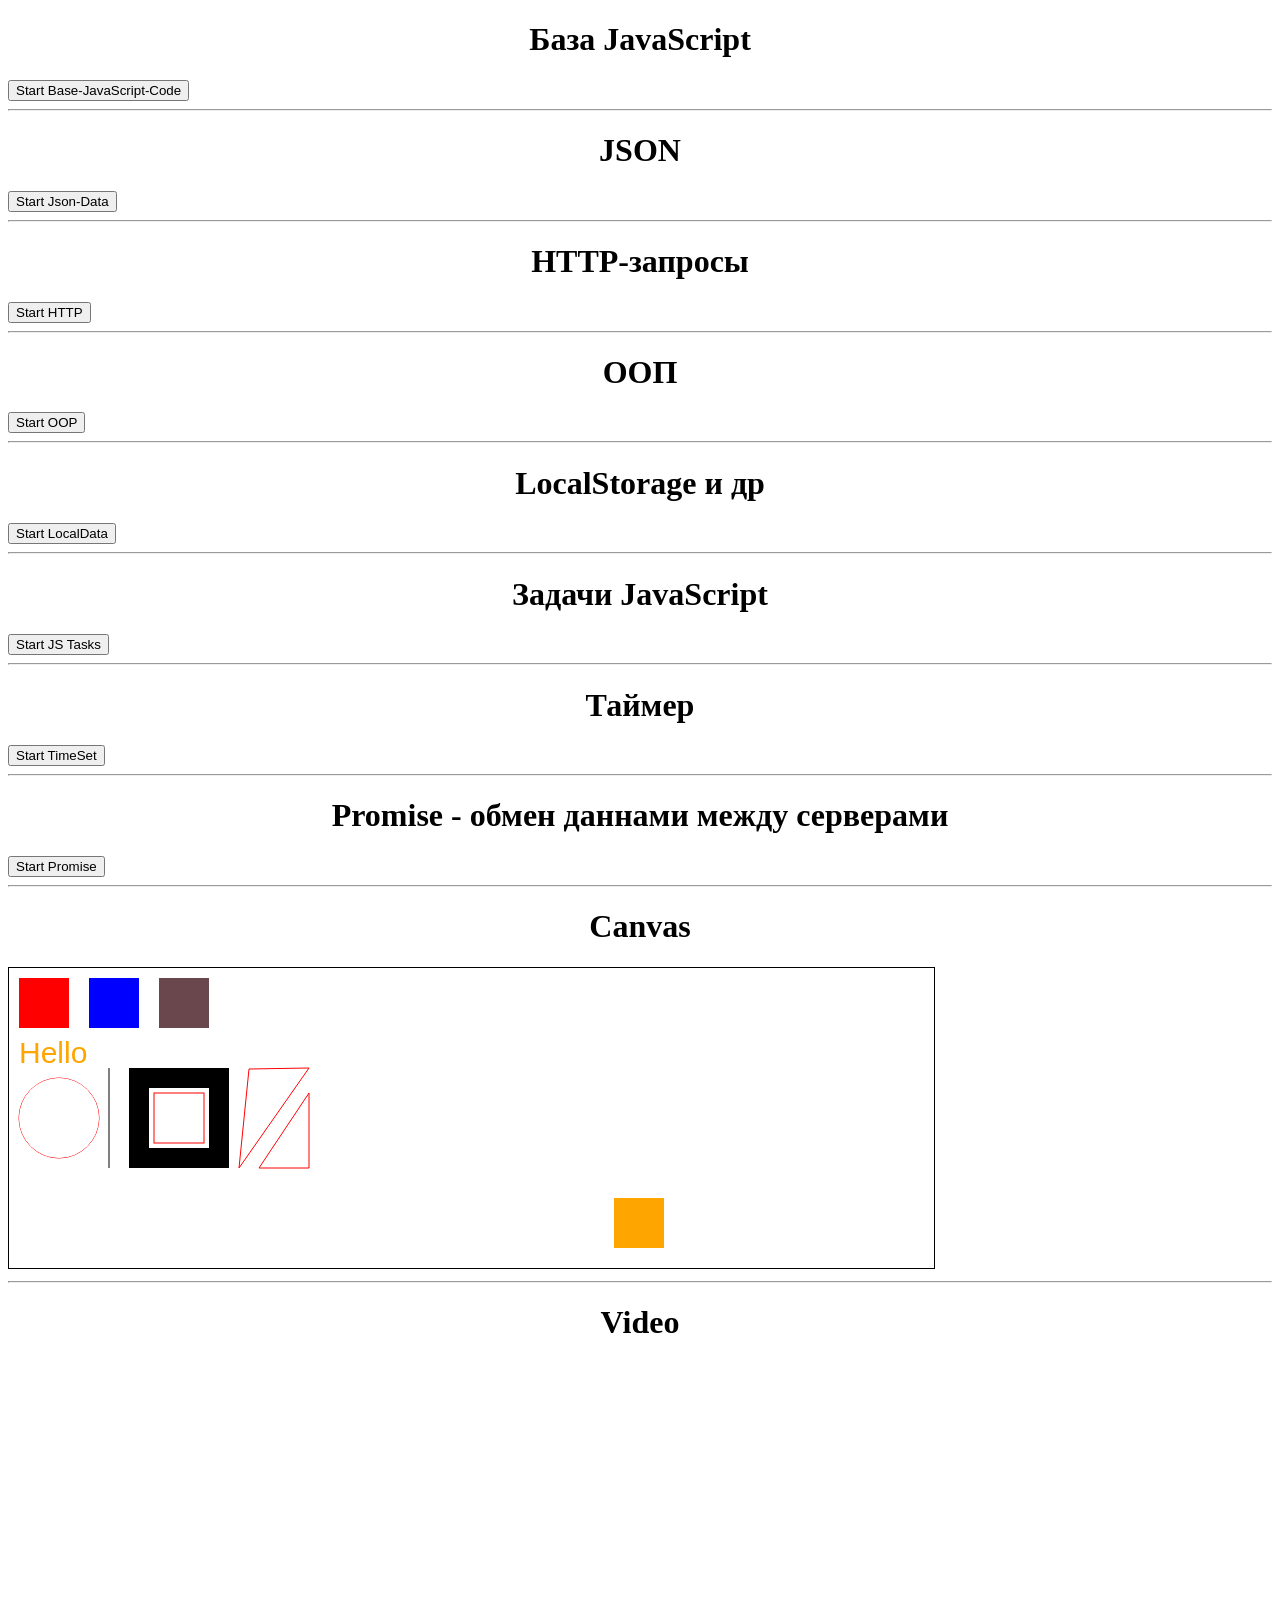
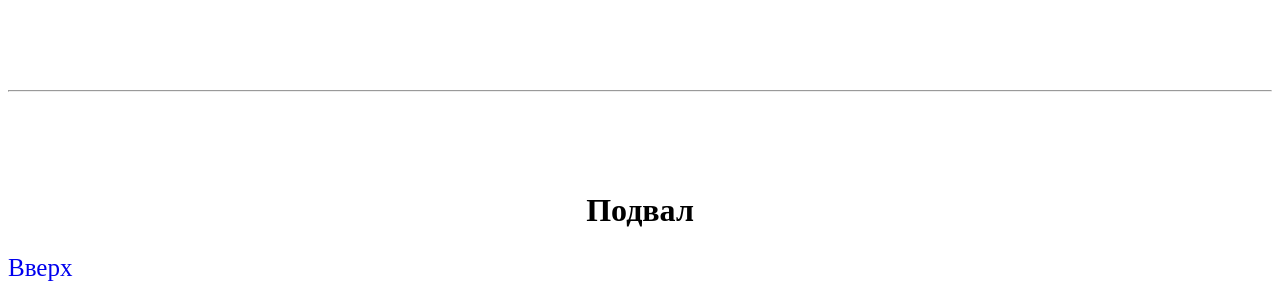
==== commit c0413272: "new" ====
--- a/1lesson.html
+++ b/1lesson.html
@@ -249,6 +249,9 @@
 <h1>Canvas</h1>
 <canvas id="CanvasJS" height="300" width="925"></canvas>
 <hr>
+<h1>Video</h1>
+<iframe style="border-radius: 20px;" width="560" height="315" src="https://www.youtube.com/embed/L1XGDQdW3ns?si=0CqrtvCkX1TRdWEp" title="YouTube video player" frameborder="0" allow="accelerometer; autoplay; clipboard-write; encrypted-media; gyroscope; picture-in-picture; web-share" referrerpolicy="strict-origin-when-cross-origin" allowfullscreen></iframe>
+<hr>
 </main>
 <footer>
     <h1 id="vnizz">Подвал</h1>
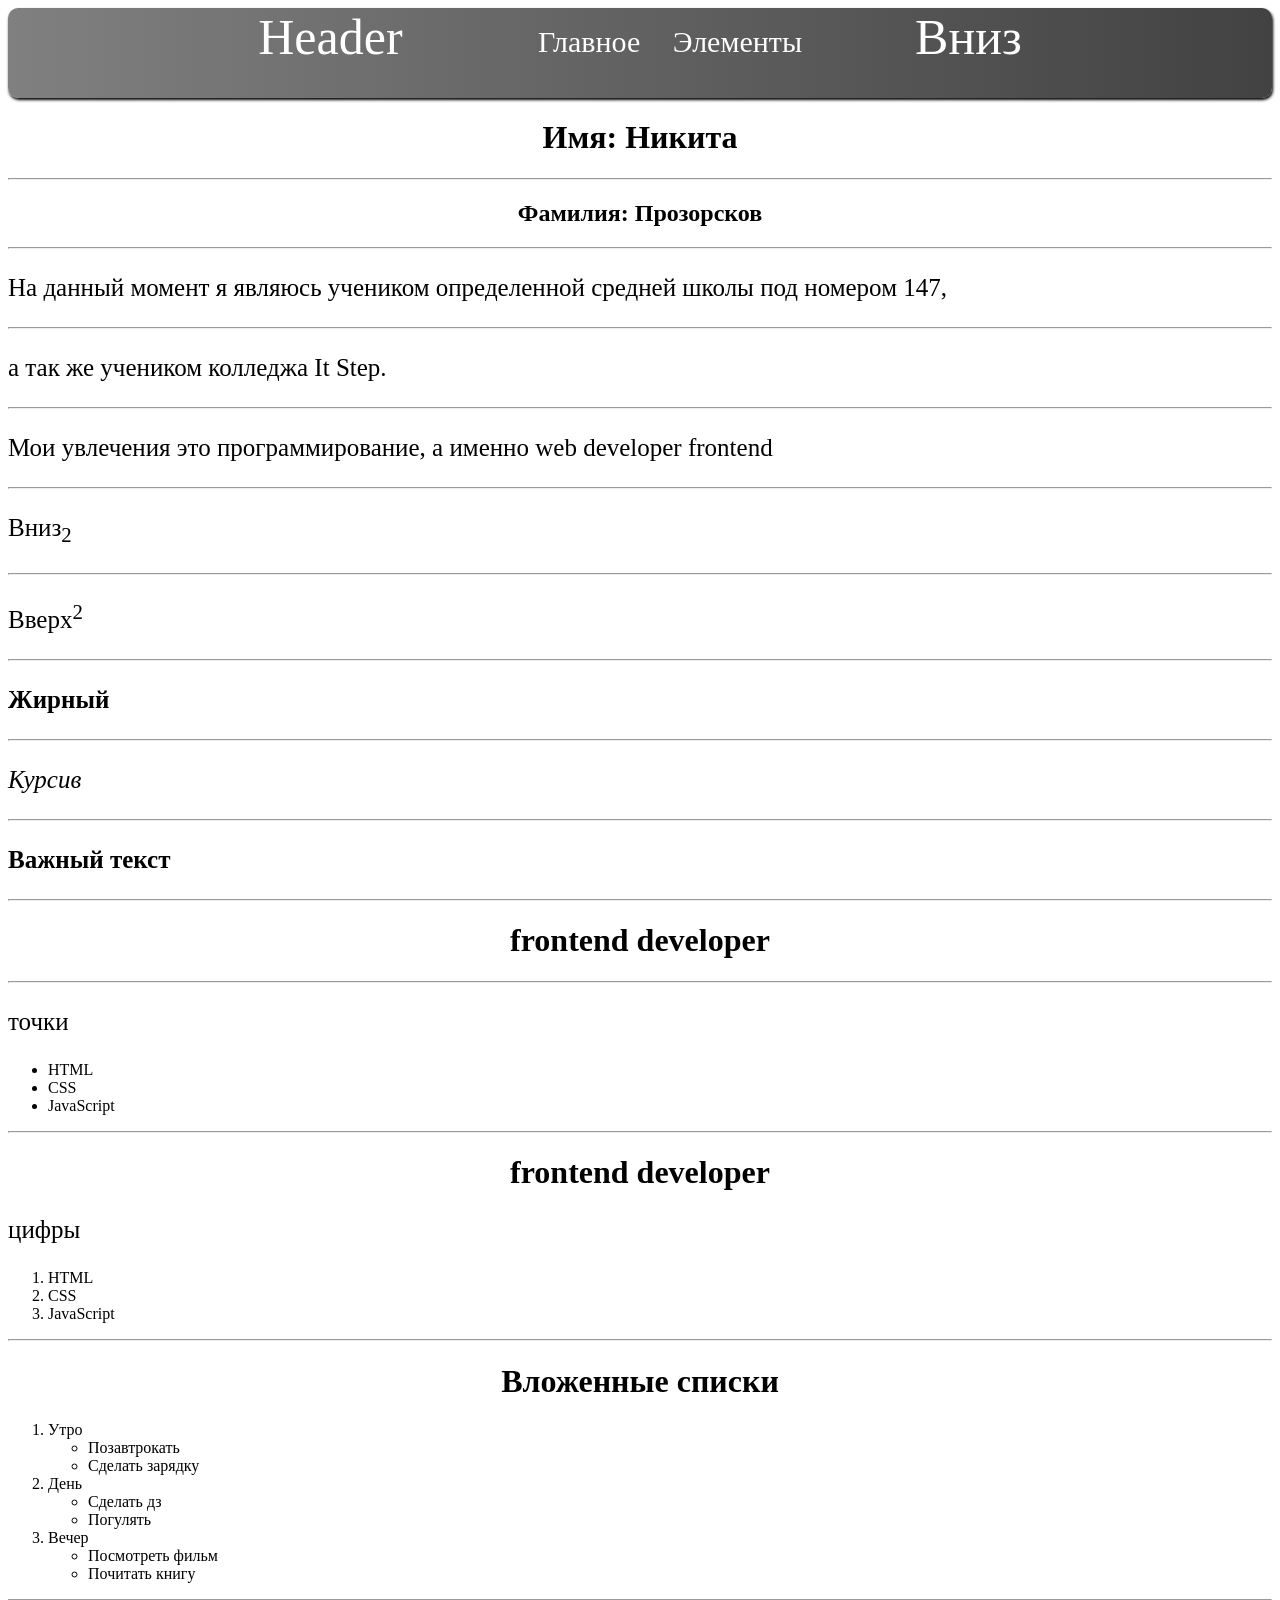
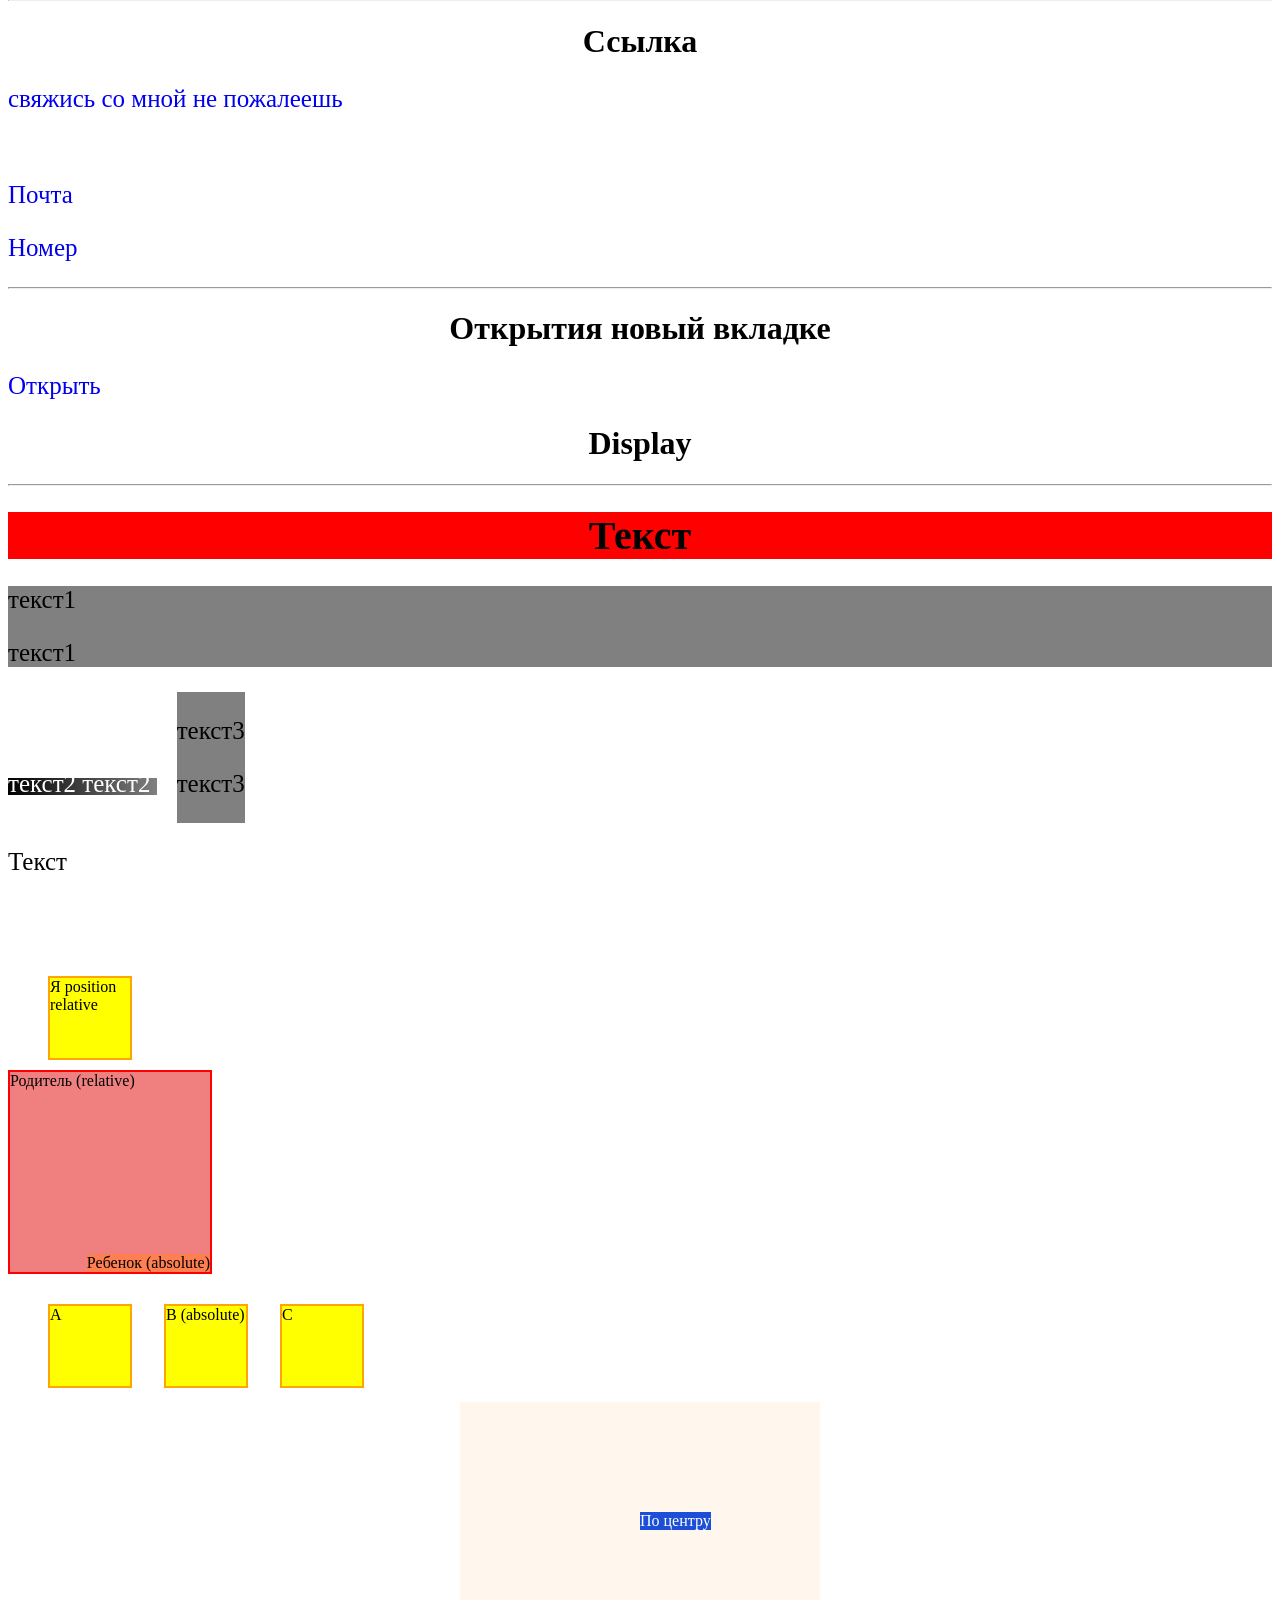
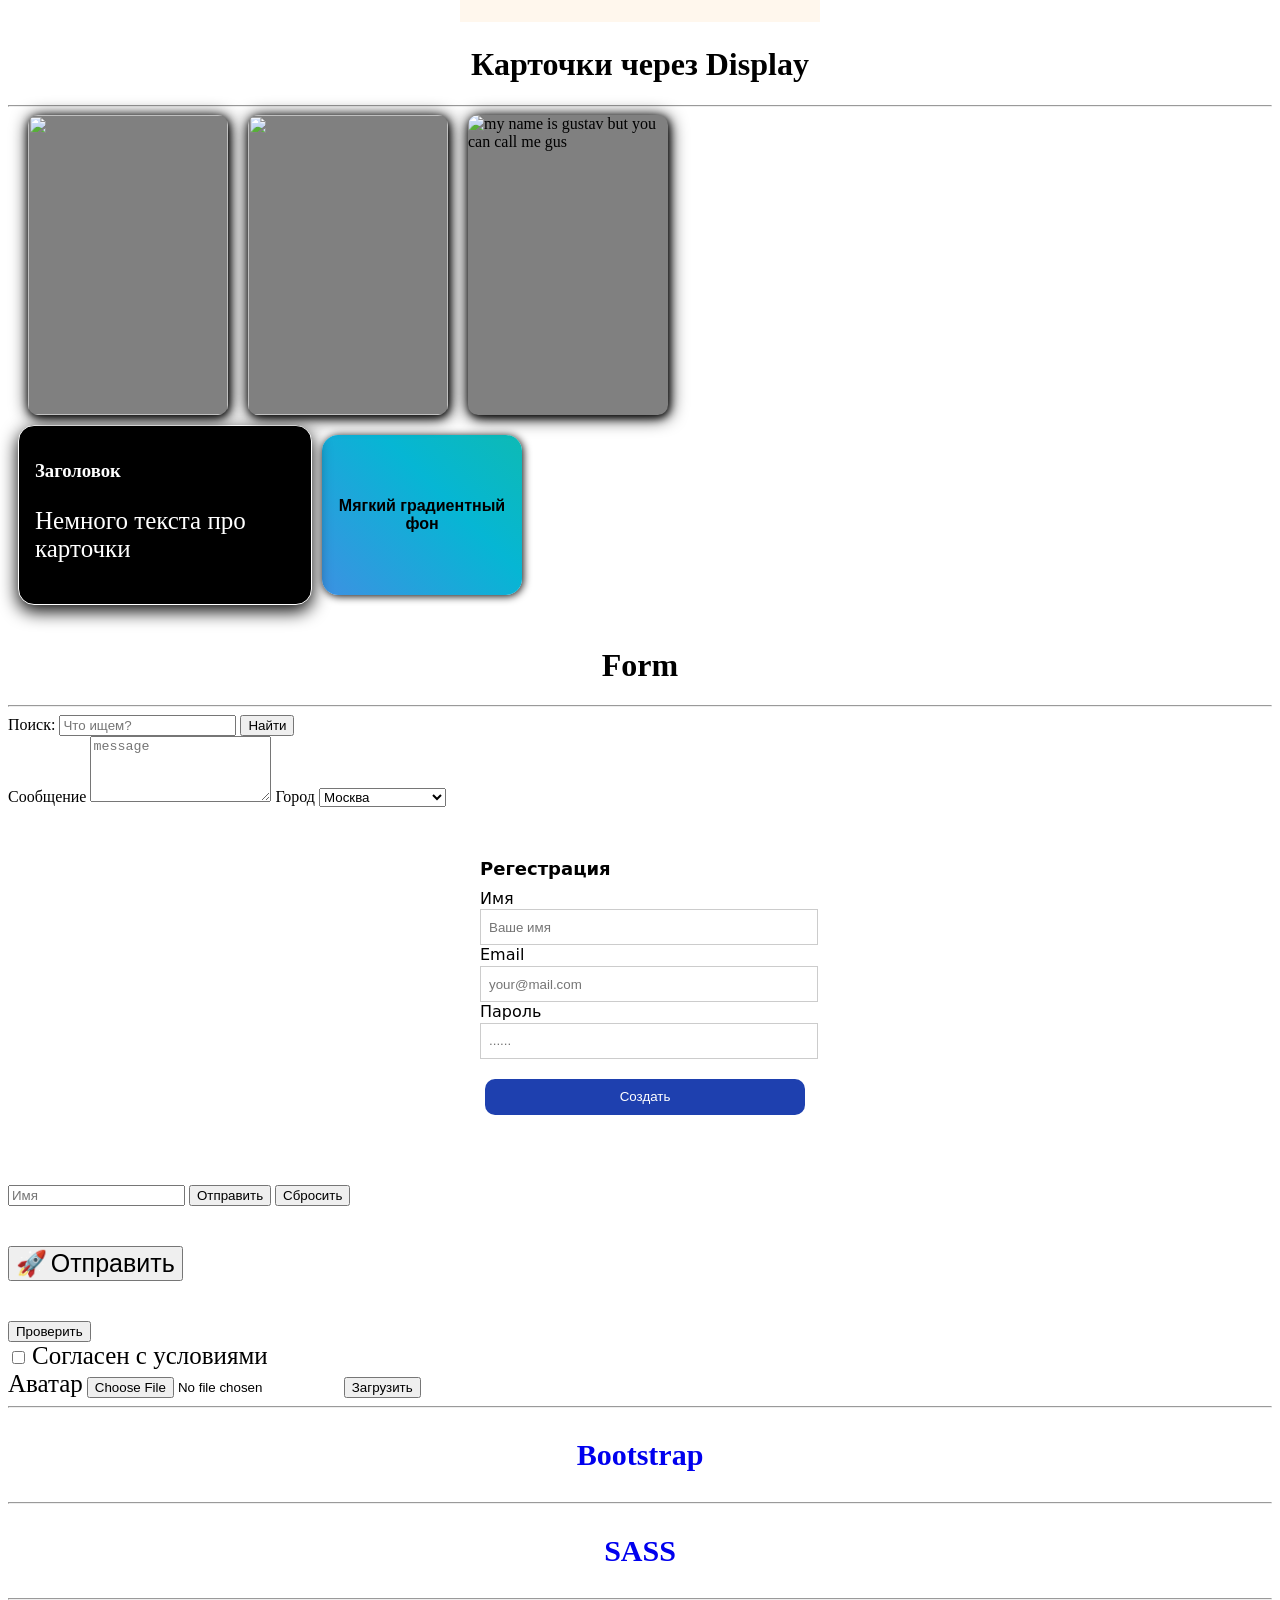
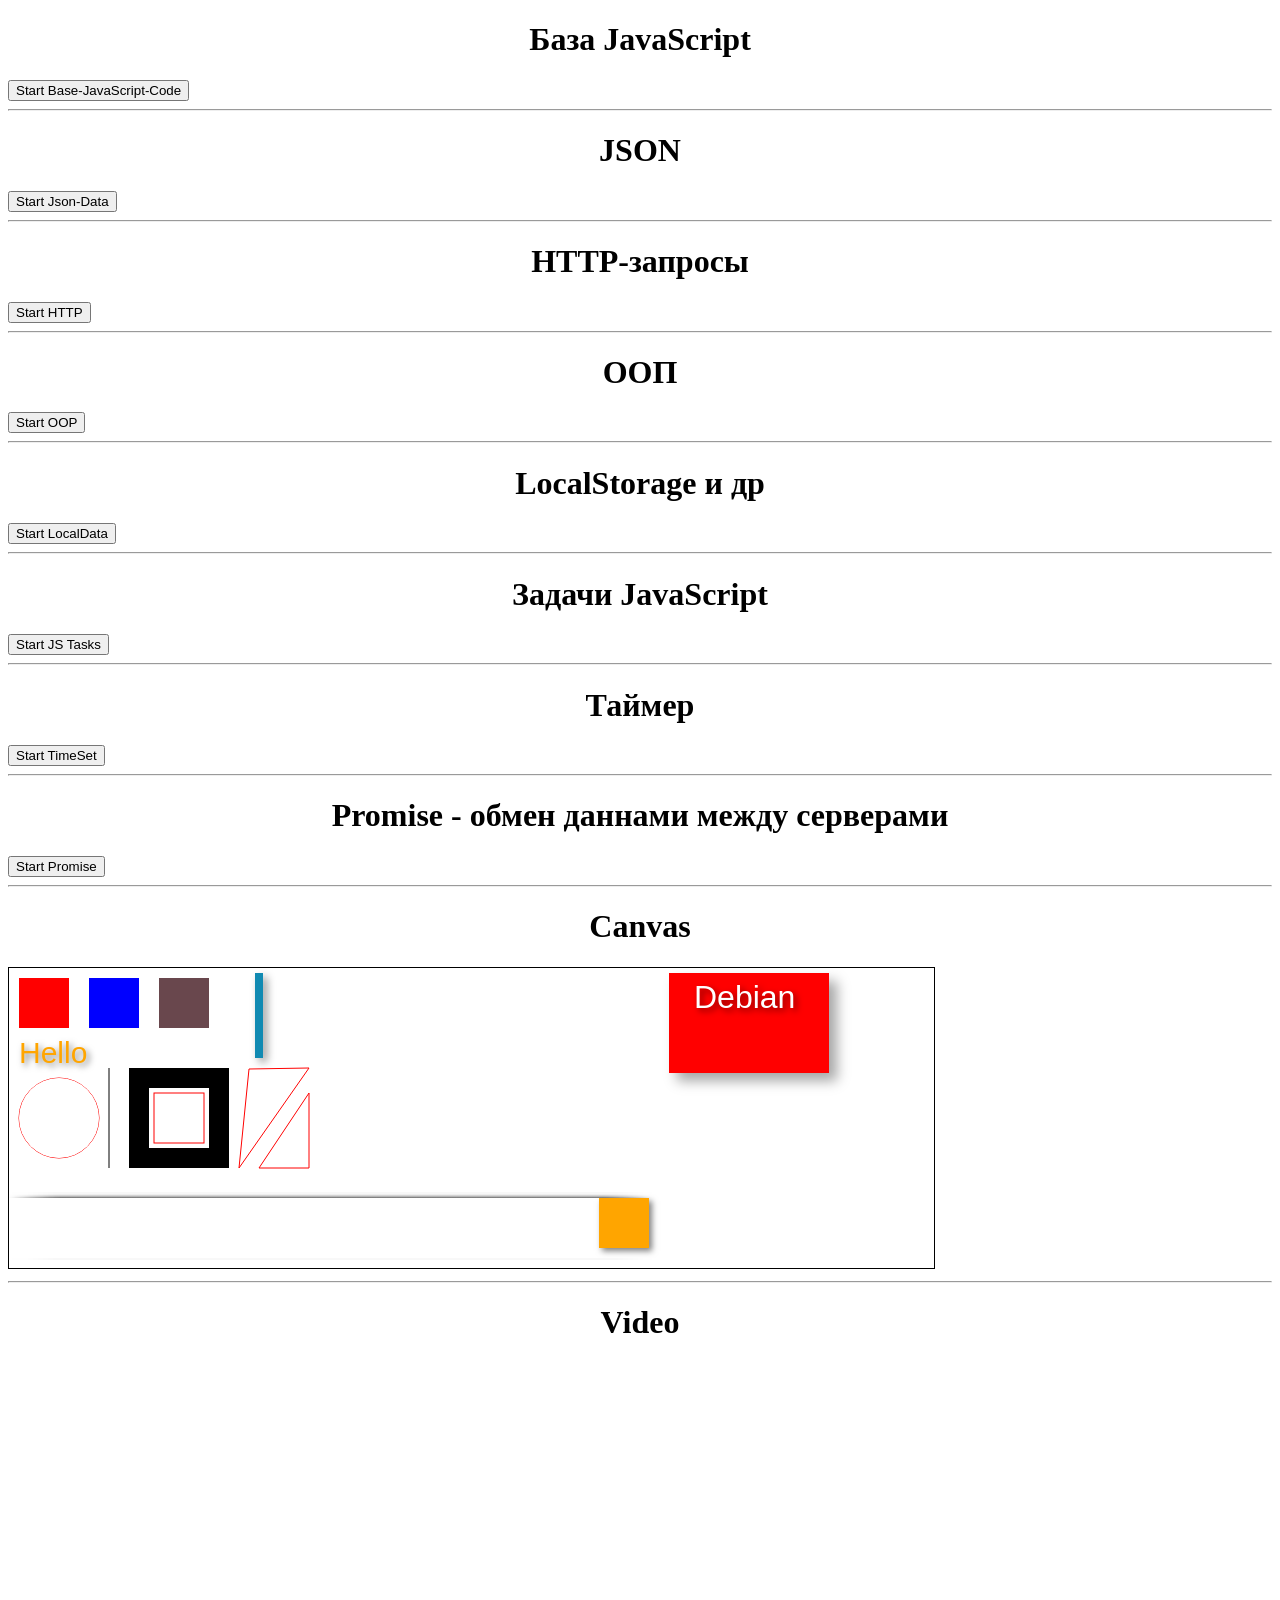
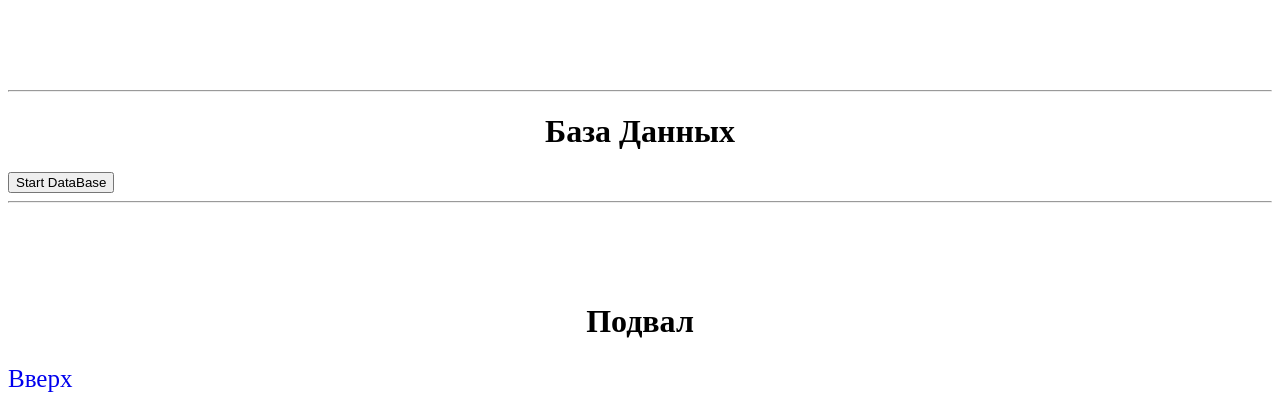
==== commit c8397572: "new" ====
--- a/1lesson.html
+++ b/1lesson.html
@@ -252,6 +252,9 @@
 <h1>Video</h1>
 <iframe style="border-radius: 20px;" width="560" height="315" src="https://www.youtube.com/embed/L1XGDQdW3ns?si=0CqrtvCkX1TRdWEp" title="YouTube video player" frameborder="0" allow="accelerometer; autoplay; clipboard-write; encrypted-media; gyroscope; picture-in-picture; web-share" referrerpolicy="strict-origin-when-cross-origin" allowfullscreen></iframe>
 <hr>
+<h1>База Данных</h1>
+<button id="button-start-DataBase">Start DataBase</button>
+<hr>
 </main>
 <footer>
     <h1 id="vnizz">Подвал</h1>
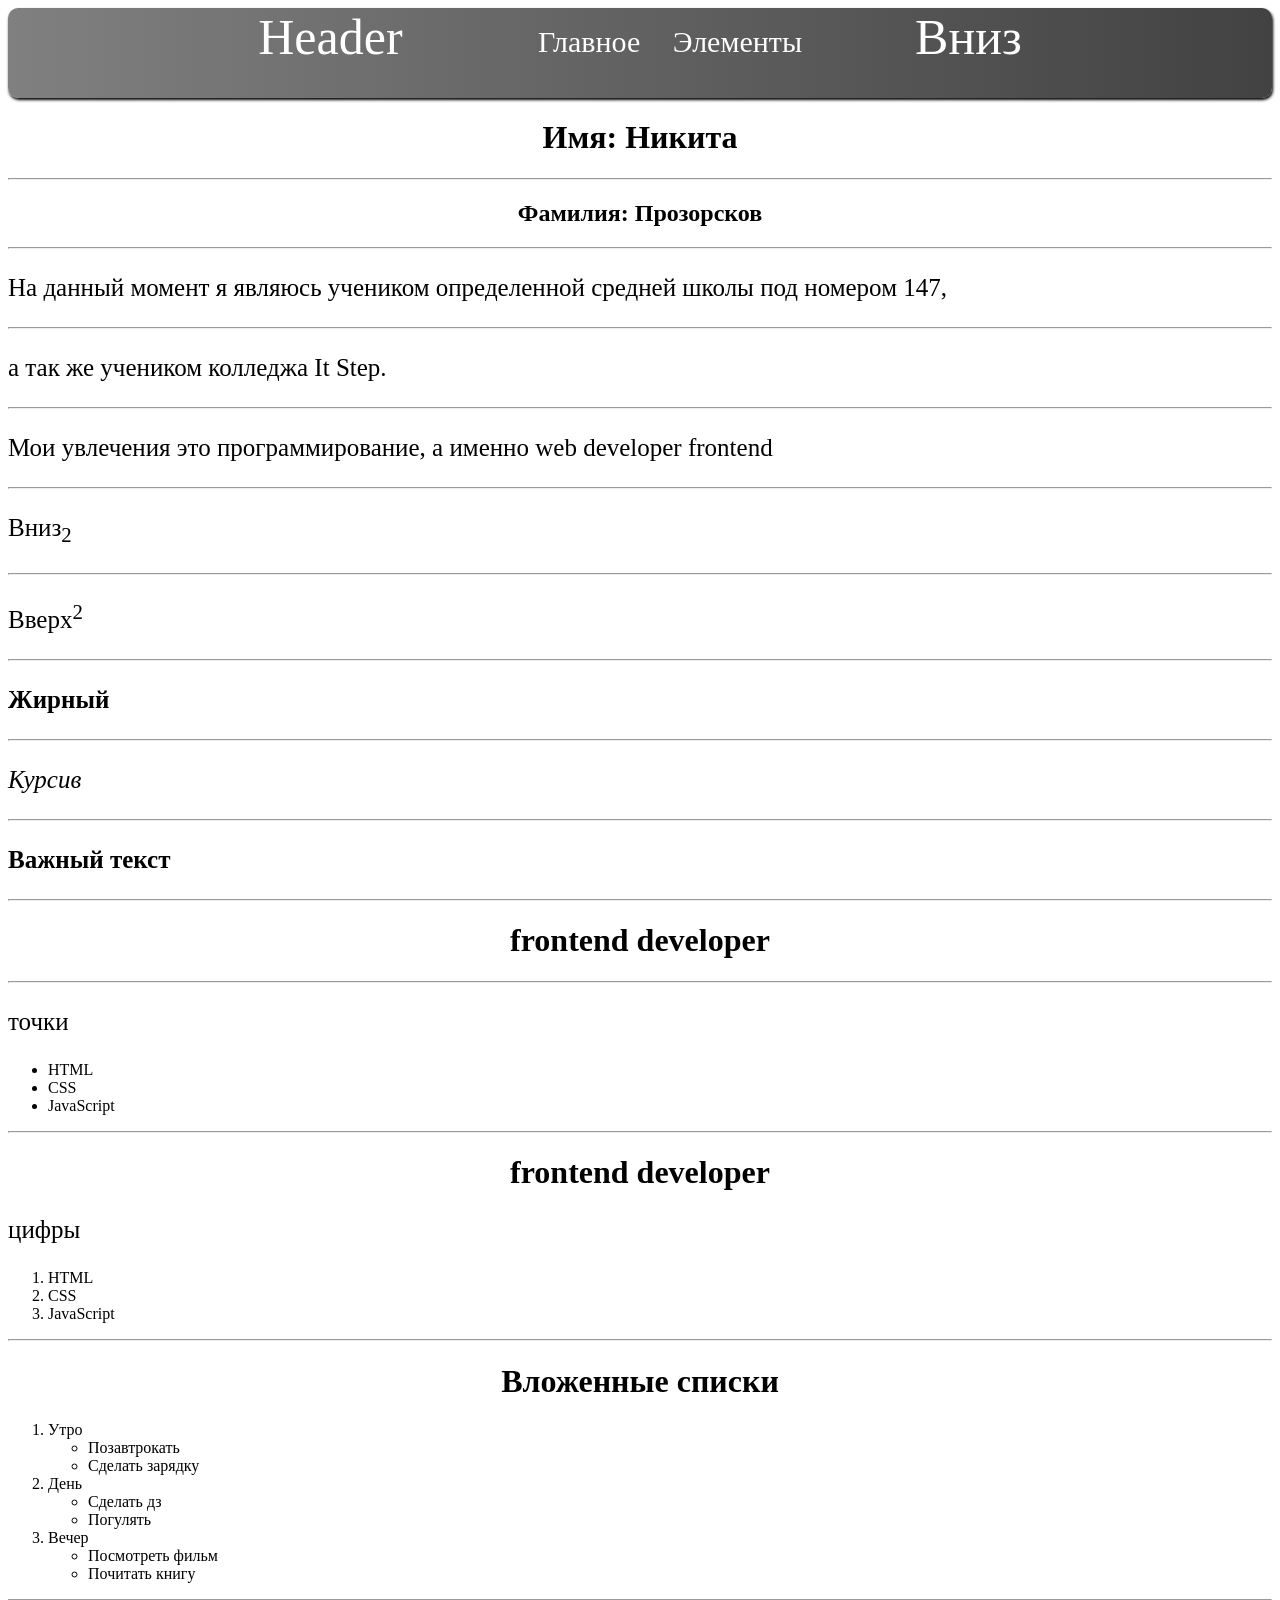
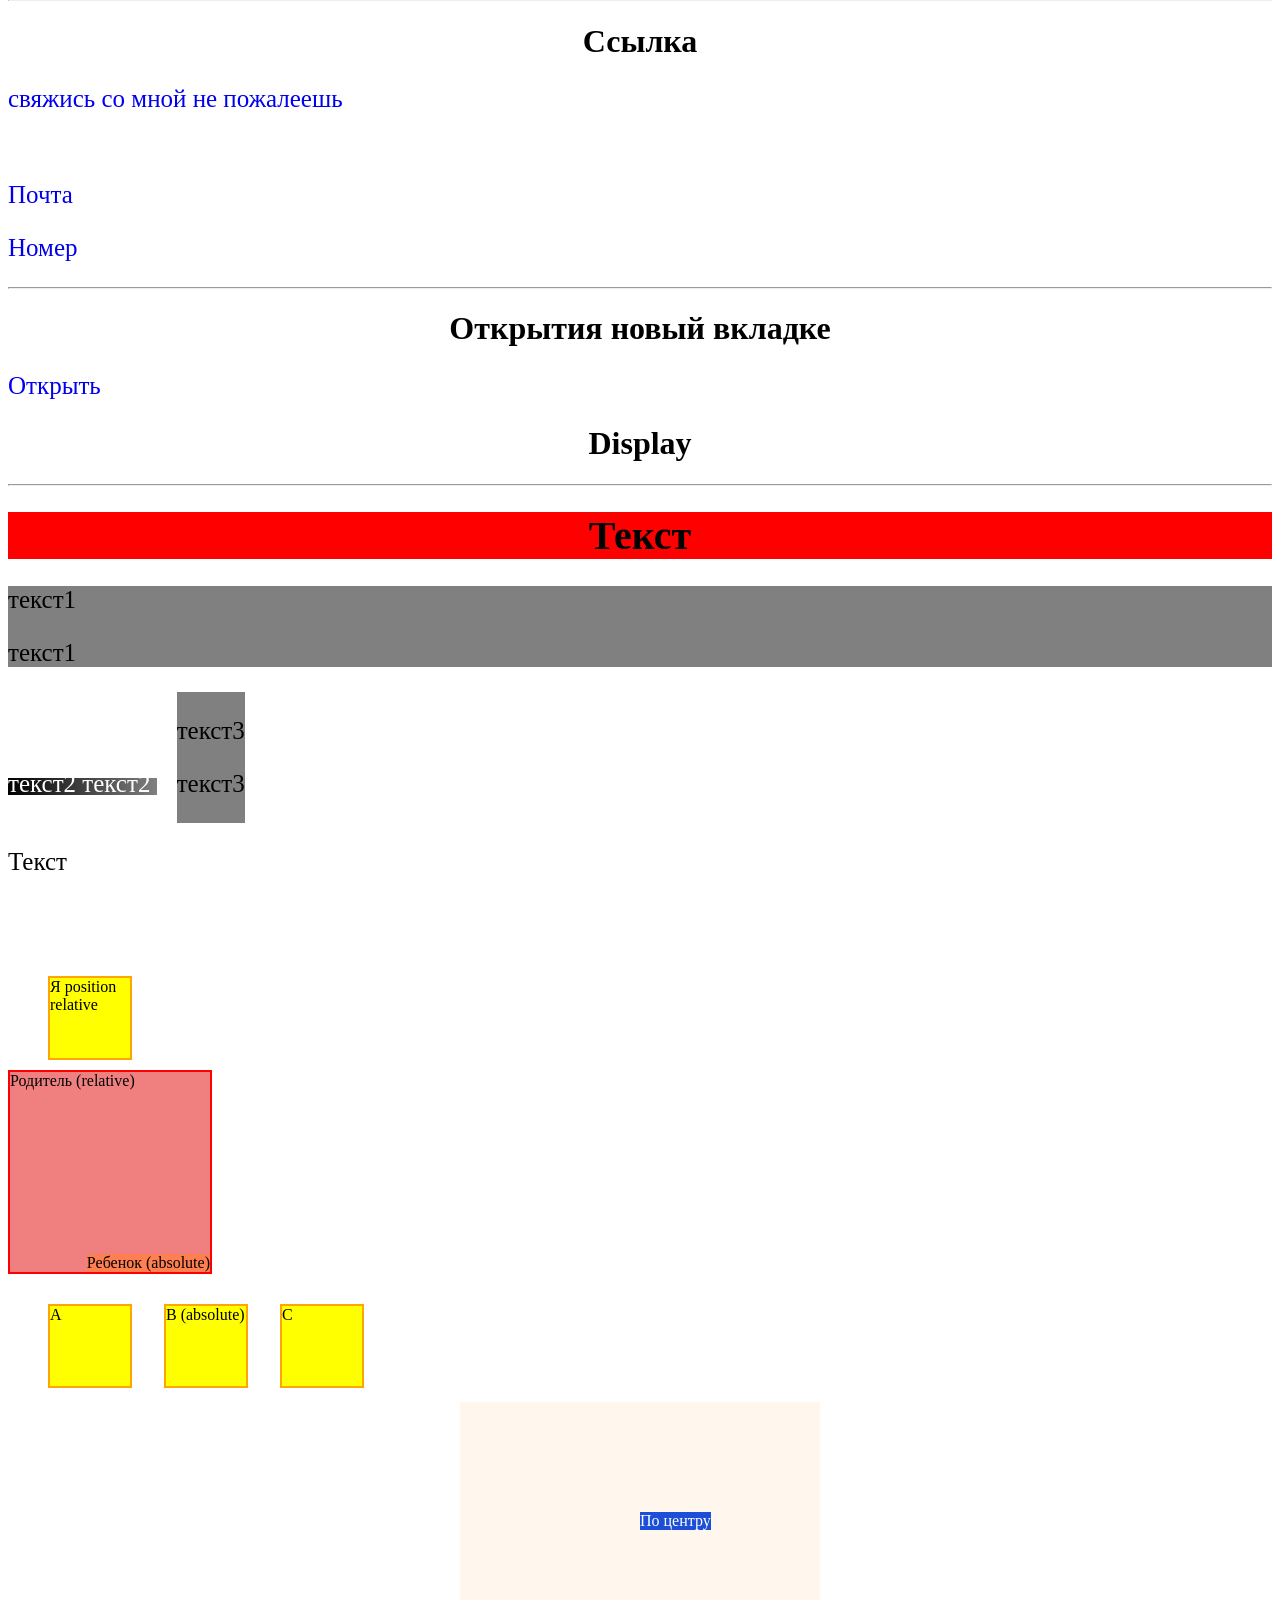
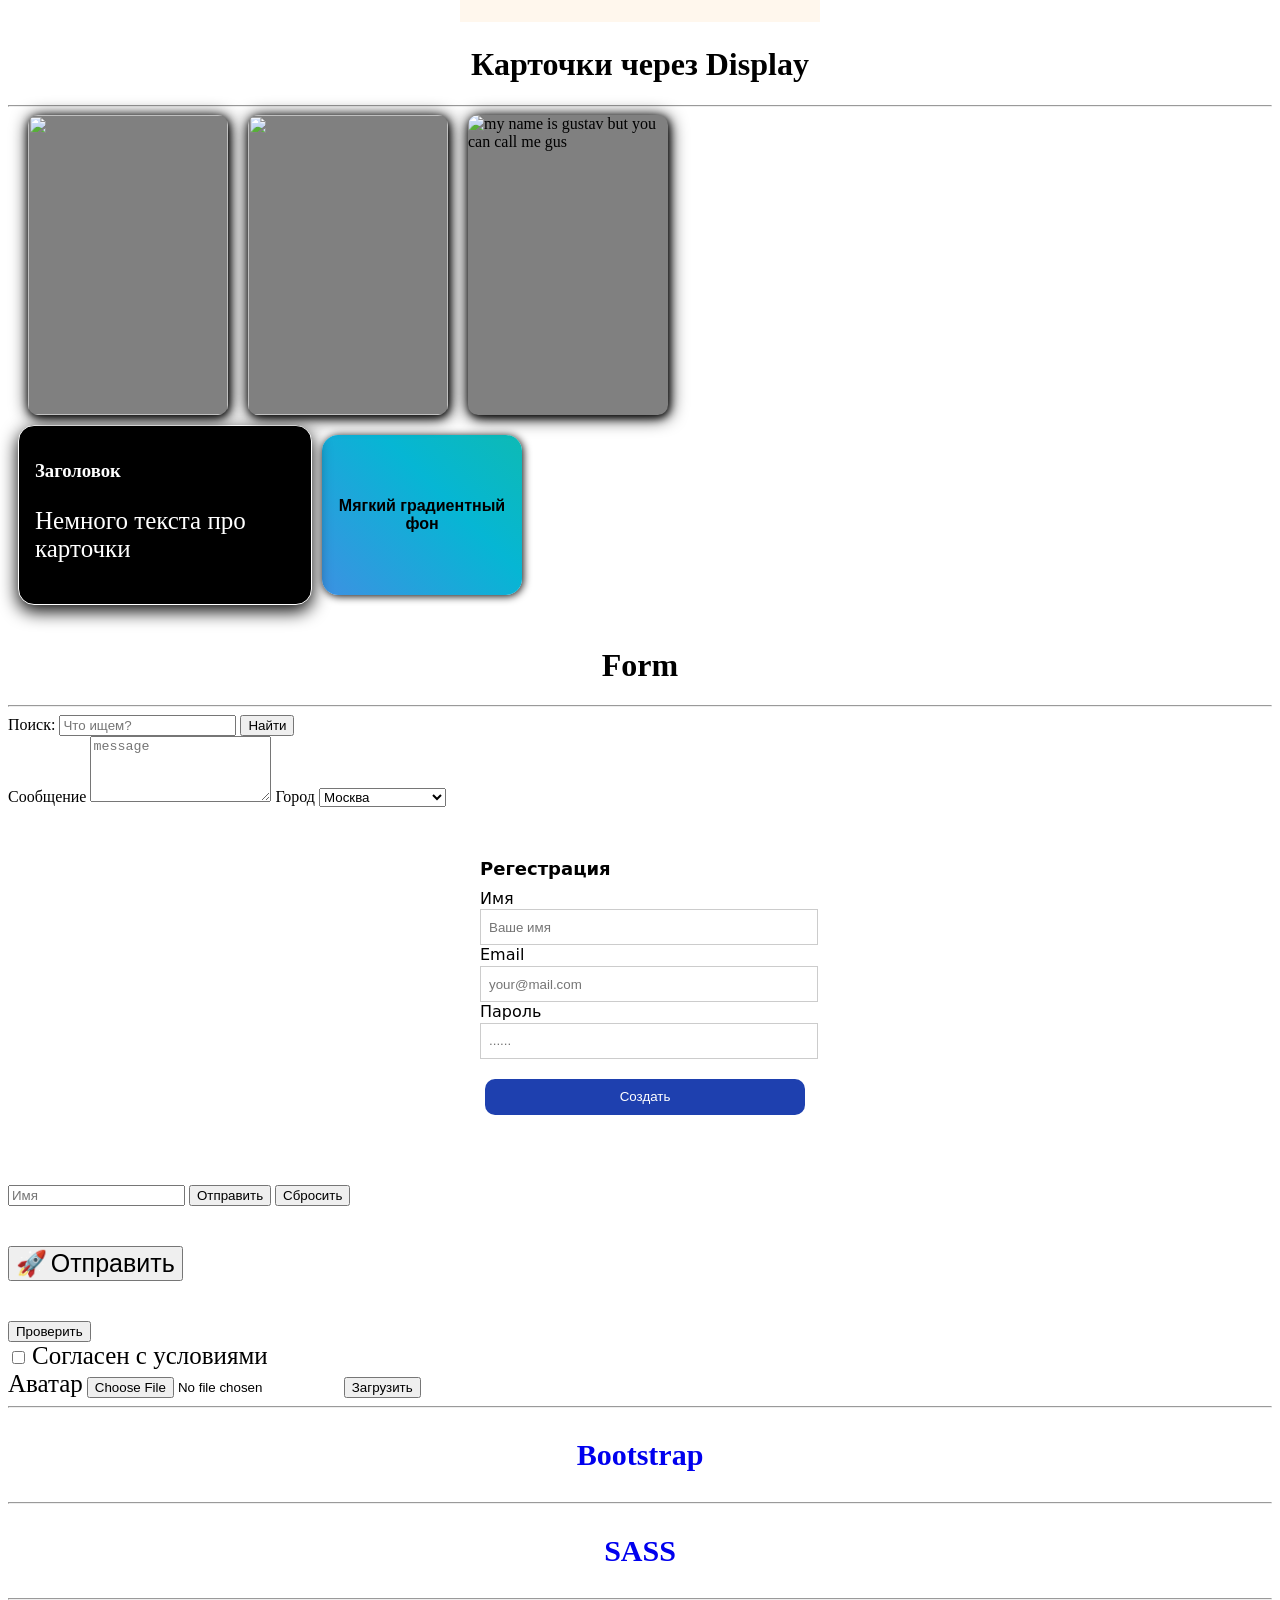
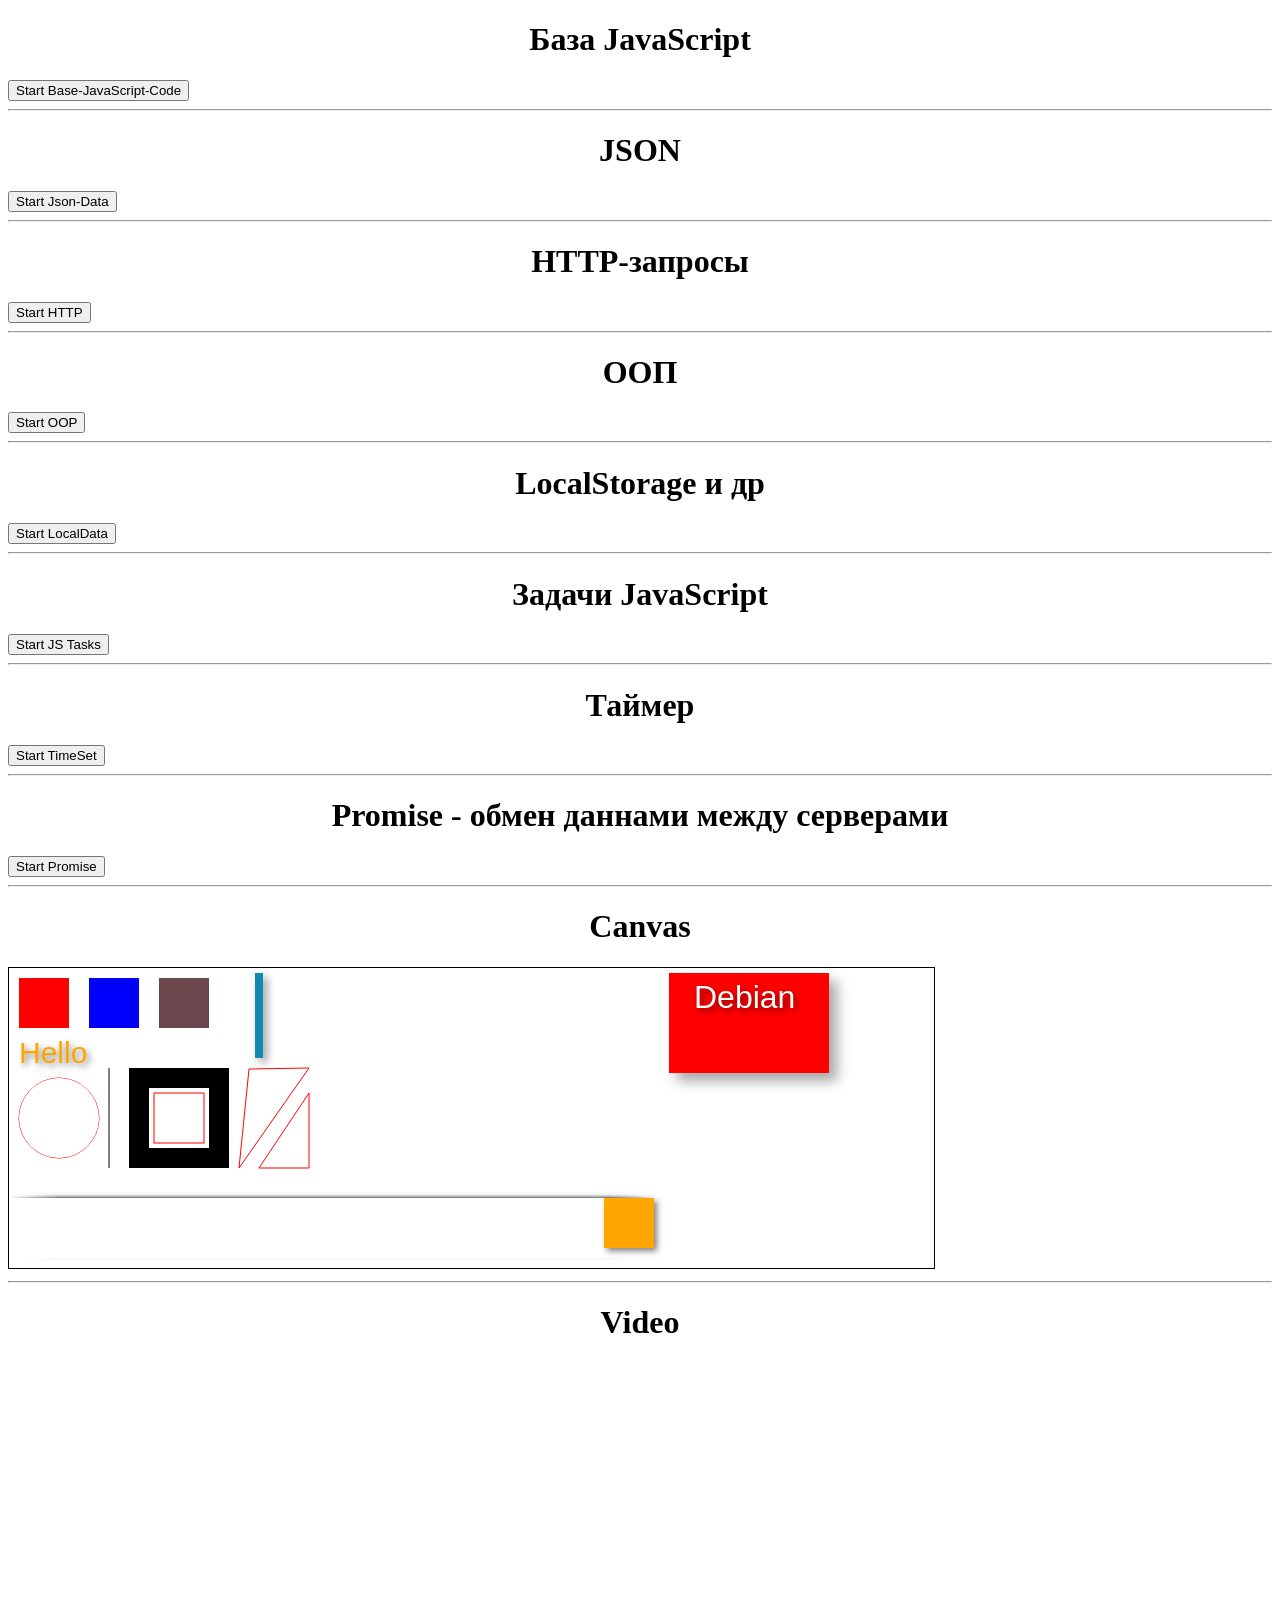
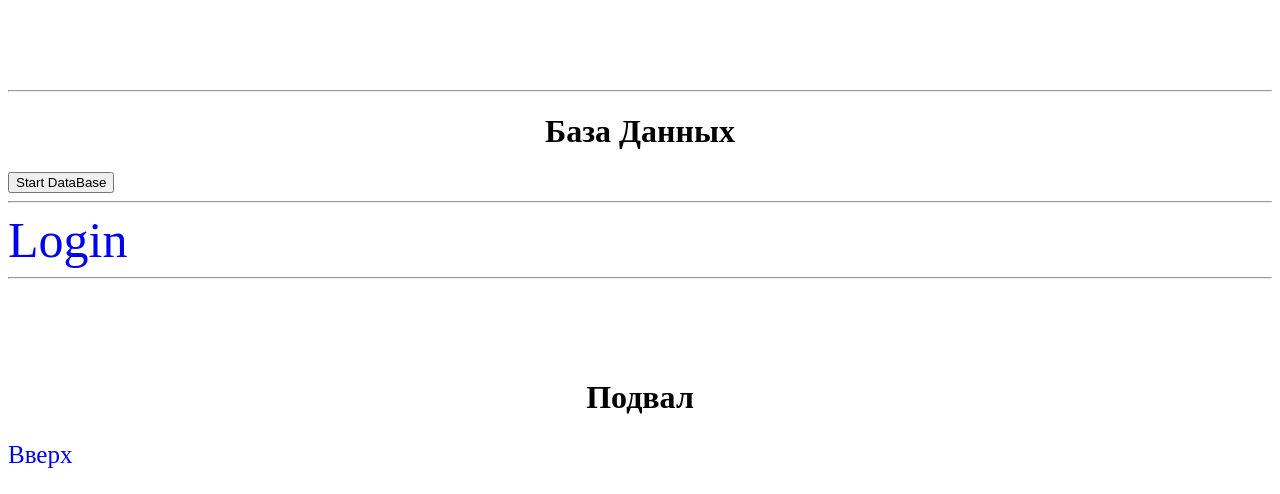
==== commit 5c292b8a: "new" ====
--- a/1lesson.html
+++ b/1lesson.html
@@ -255,6 +255,8 @@
 <h1>База Данных</h1>
 <button id="button-start-DataBase">Start DataBase</button>
 <hr>
+<a href="/Login_JS_Sql/index.html" style="font-size: 50px; ">Login</a>
+<hr>
 </main>
 <footer>
     <h1 id="vnizz">Подвал</h1>
